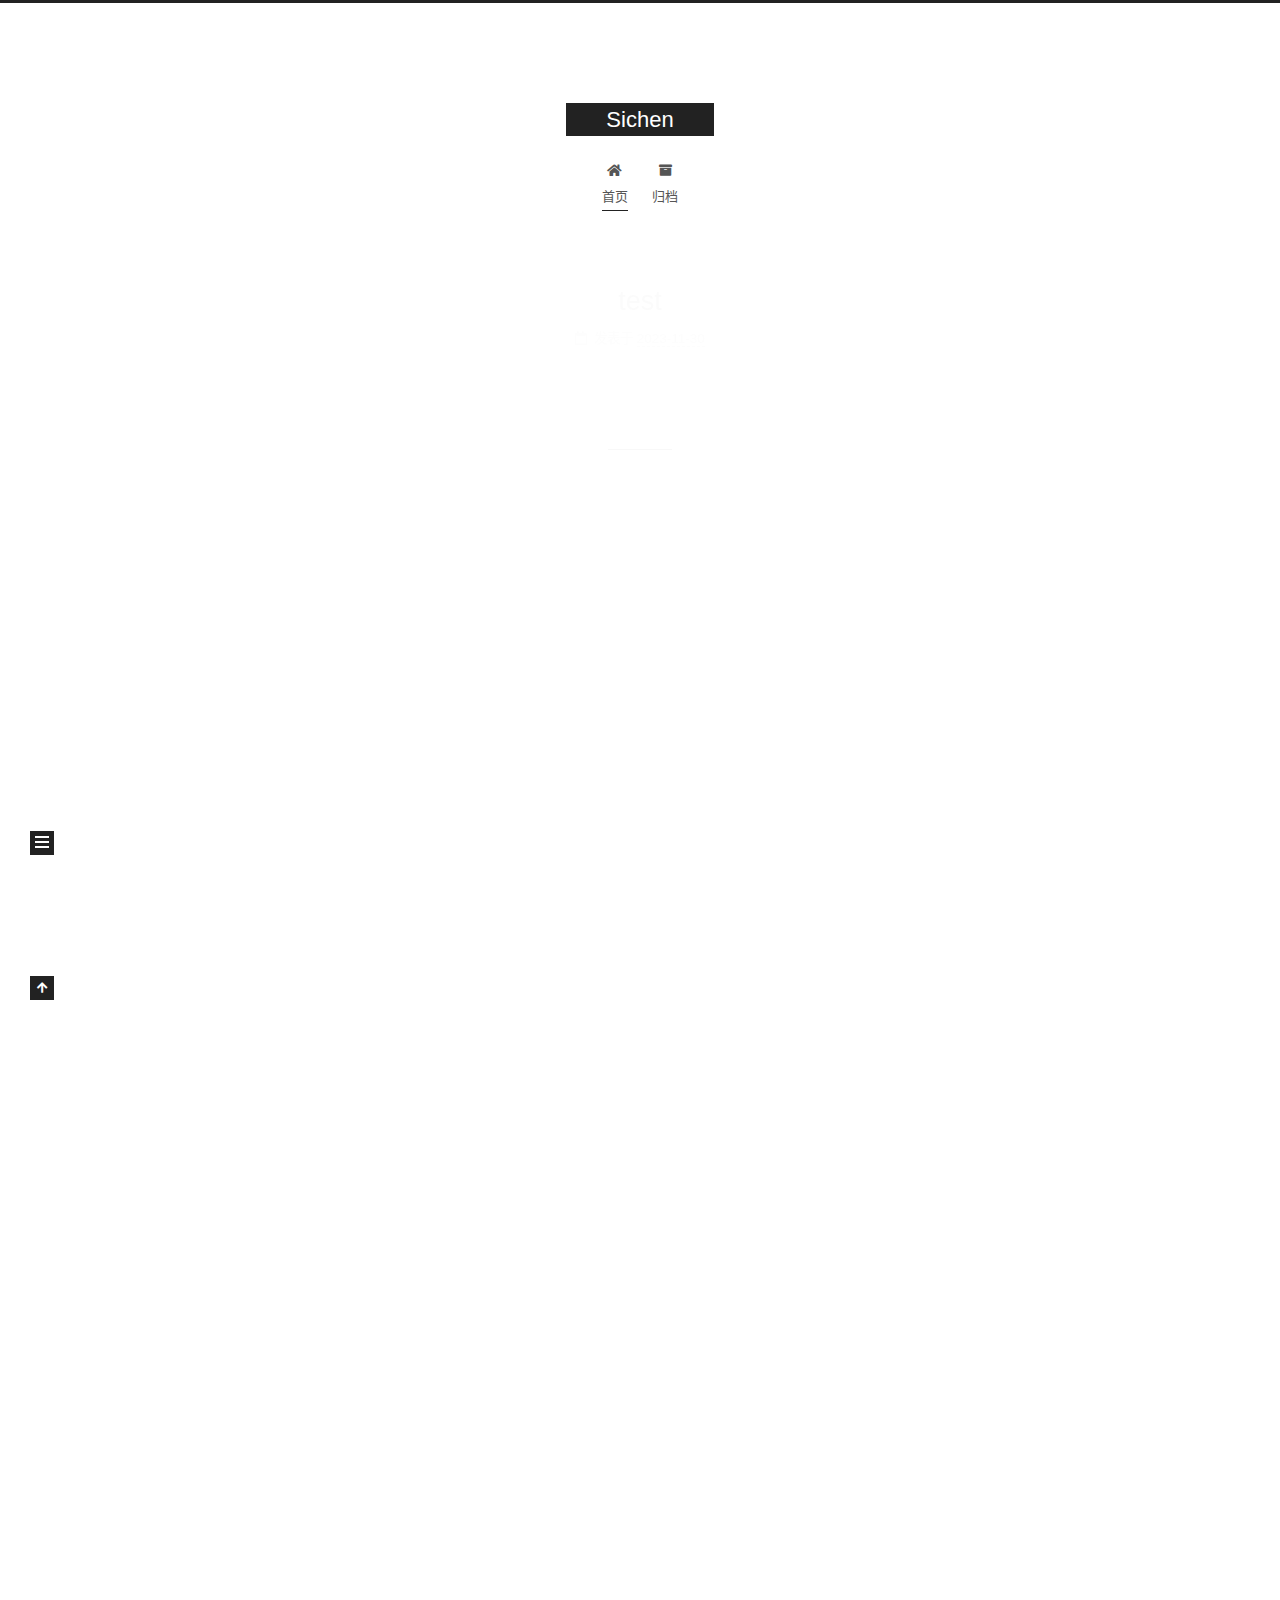
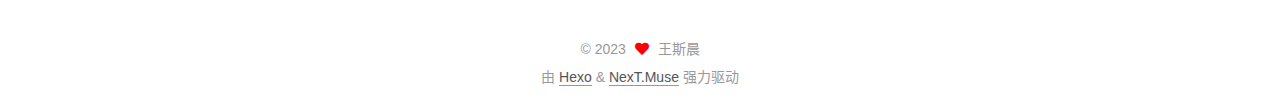
==== index.html @ 85f3ad90 "Site updated: 2023-11-30 17:30:16" ====
<!DOCTYPE html>
<html lang="zh-CN">
<head>
  <meta charset="UTF-8">
<meta name="viewport" content="width=device-width, initial-scale=1, maximum-scale=2">
<meta name="theme-color" content="#222">
<meta name="generator" content="Hexo 6.3.0">
  <link rel="apple-touch-icon" sizes="180x180" href="/images/apple-touch-icon-next.png">
  <link rel="icon" type="image/png" sizes="32x32" href="/images/favicon-32x32-next.png">
  <link rel="icon" type="image/png" sizes="16x16" href="/images/favicon-16x16-next.png">
  <link rel="mask-icon" href="/images/logo.svg" color="#222">

<link rel="stylesheet" href="/css/main.css">


<link rel="stylesheet" href="/lib/font-awesome/css/all.min.css">

<script id="hexo-configurations">
    var NexT = window.NexT || {};
    var CONFIG = {"hostname":"example.com","root":"/","scheme":"Muse","version":"7.8.0","exturl":false,"sidebar":{"position":"left","display":"post","padding":18,"offset":12,"onmobile":false},"copycode":{"enable":false,"show_result":false,"style":null},"back2top":{"enable":true,"sidebar":false,"scrollpercent":false},"bookmark":{"enable":false,"color":"#222","save":"auto"},"fancybox":false,"mediumzoom":false,"lazyload":false,"pangu":false,"comments":{"style":"tabs","active":null,"storage":true,"lazyload":false,"nav":null},"algolia":{"hits":{"per_page":10},"labels":{"input_placeholder":"Search for Posts","hits_empty":"We didn't find any results for the search: ${query}","hits_stats":"${hits} results found in ${time} ms"}},"localsearch":{"enable":false,"trigger":"auto","top_n_per_article":1,"unescape":false,"preload":false},"motion":{"enable":true,"async":false,"transition":{"post_block":"fadeIn","post_header":"slideDownIn","post_body":"slideDownIn","coll_header":"slideLeftIn","sidebar":"slideUpIn"}}};
  </script>

  <meta property="og:type" content="website">
<meta property="og:title" content="Sichen">
<meta property="og:url" content="http://example.com/index.html">
<meta property="og:site_name" content="Sichen">
<meta property="og:locale" content="zh_CN">
<meta property="article:author" content="王斯晨">
<meta name="twitter:card" content="summary">

<link rel="canonical" href="http://example.com/">


<script id="page-configurations">
  // https://hexo.io/docs/variables.html
  CONFIG.page = {
    sidebar: "",
    isHome : true,
    isPost : false,
    lang   : 'zh-CN'
  };
</script>

  <title>Sichen</title>
  






  <noscript>
  <style>
  .use-motion .brand,
  .use-motion .menu-item,
  .sidebar-inner,
  .use-motion .post-block,
  .use-motion .pagination,
  .use-motion .comments,
  .use-motion .post-header,
  .use-motion .post-body,
  .use-motion .collection-header { opacity: initial; }

  .use-motion .site-title,
  .use-motion .site-subtitle {
    opacity: initial;
    top: initial;
  }

  .use-motion .logo-line-before i { left: initial; }
  .use-motion .logo-line-after i { right: initial; }
  </style>
</noscript>

</head>

<body itemscope itemtype="http://schema.org/WebPage">
  <div class="container use-motion">
    <div class="headband"></div>

    <header class="header" itemscope itemtype="http://schema.org/WPHeader">
      <div class="header-inner"><div class="site-brand-container">
  <div class="site-nav-toggle">
    <div class="toggle" aria-label="切换导航栏">
      <span class="toggle-line toggle-line-first"></span>
      <span class="toggle-line toggle-line-middle"></span>
      <span class="toggle-line toggle-line-last"></span>
    </div>
  </div>

  <div class="site-meta">

    <a href="/" class="brand" rel="start">
      <span class="logo-line-before"><i></i></span>
      <h1 class="site-title">Sichen</h1>
      <span class="logo-line-after"><i></i></span>
    </a>
  </div>

  <div class="site-nav-right">
    <div class="toggle popup-trigger">
    </div>
  </div>
</div>




<nav class="site-nav">
  <ul id="menu" class="main-menu menu">
        <li class="menu-item menu-item-home">

    <a href="/" rel="section"><i class="fa fa-home fa-fw"></i>首页</a>

  </li>
        <li class="menu-item menu-item-archives">

    <a href="/archives/" rel="section"><i class="fa fa-archive fa-fw"></i>归档</a>

  </li>
  </ul>
</nav>




</div>
    </header>

    
  <div class="back-to-top">
    <i class="fa fa-arrow-up"></i>
    <span>0%</span>
  </div>


    <main class="main">
      <div class="main-inner">
        <div class="content-wrap">
          

          <div class="content index posts-expand">
            
      
  
  
  <article itemscope itemtype="http://schema.org/Article" class="post-block" lang="zh-CN">
    <link itemprop="mainEntityOfPage" href="http://example.com/2023/11/30/test/">

    <span hidden itemprop="author" itemscope itemtype="http://schema.org/Person">
      <meta itemprop="image" content="/images/avatar.gif">
      <meta itemprop="name" content="王斯晨">
      <meta itemprop="description" content="">
    </span>

    <span hidden itemprop="publisher" itemscope itemtype="http://schema.org/Organization">
      <meta itemprop="name" content="Sichen">
    </span>
      <header class="post-header">
        <h2 class="post-title" itemprop="name headline">
          
            <a href="/2023/11/30/test/" class="post-title-link" itemprop="url">test</a>
        </h2>

        <div class="post-meta">
            <span class="post-meta-item">
              <span class="post-meta-item-icon">
                <i class="far fa-calendar"></i>
              </span>
              <span class="post-meta-item-text">发表于</span>

              <time title="创建时间：2023-11-30 15:25:19" itemprop="dateCreated datePublished" datetime="2023-11-30T15:25:19+08:00">2023-11-30</time>
            </span>

          

        </div>
      </header>

    
    
    
    <div class="post-body" itemprop="articleBody">

      
          
      
    </div>

    
    
    
      <footer class="post-footer">
        <div class="post-eof"></div>
      </footer>
  </article>
  
  
  

      
  
  
  <article itemscope itemtype="http://schema.org/Article" class="post-block" lang="zh-CN">
    <link itemprop="mainEntityOfPage" href="http://example.com/2023/11/30/hello-world/">

    <span hidden itemprop="author" itemscope itemtype="http://schema.org/Person">
      <meta itemprop="image" content="/images/avatar.gif">
      <meta itemprop="name" content="王斯晨">
      <meta itemprop="description" content="">
    </span>

    <span hidden itemprop="publisher" itemscope itemtype="http://schema.org/Organization">
      <meta itemprop="name" content="Sichen">
    </span>
      <header class="post-header">
        <h2 class="post-title" itemprop="name headline">
          
            <a href="/2023/11/30/hello-world/" class="post-title-link" itemprop="url">Hello World</a>
        </h2>

        <div class="post-meta">
            <span class="post-meta-item">
              <span class="post-meta-item-icon">
                <i class="far fa-calendar"></i>
              </span>
              <span class="post-meta-item-text">发表于</span>

              <time title="创建时间：2023-11-30 14:07:45" itemprop="dateCreated datePublished" datetime="2023-11-30T14:07:45+08:00">2023-11-30</time>
            </span>

          

        </div>
      </header>

    
    
    
    <div class="post-body" itemprop="articleBody">

      
          <p>Welcome to <a target="_blank" rel="noopener" href="https://hexo.io/">Hexo</a>! This is your very first post. Check <a target="_blank" rel="noopener" href="https://hexo.io/docs/">documentation</a> for more info. If you get any problems when using Hexo, you can find the answer in <a target="_blank" rel="noopener" href="https://hexo.io/docs/troubleshooting.html">troubleshooting</a> or you can ask me on <a target="_blank" rel="noopener" href="https://github.com/hexojs/hexo/issues">GitHub</a>.</p>
<h2 id="Quick-Start"><a href="#Quick-Start" class="headerlink" title="Quick Start"></a>Quick Start</h2><h3 id="Create-a-new-post"><a href="#Create-a-new-post" class="headerlink" title="Create a new post"></a>Create a new post</h3><figure class="highlight bash"><table><tr><td class="gutter"><pre><span class="line">1</span><br></pre></td><td class="code"><pre><span class="line">$ hexo new <span class="string">&quot;My New Post&quot;</span></span><br></pre></td></tr></table></figure>

<p>More info: <a target="_blank" rel="noopener" href="https://hexo.io/docs/writing.html">Writing</a></p>
<h3 id="Run-server"><a href="#Run-server" class="headerlink" title="Run server"></a>Run server</h3><figure class="highlight bash"><table><tr><td class="gutter"><pre><span class="line">1</span><br></pre></td><td class="code"><pre><span class="line">$ hexo server</span><br></pre></td></tr></table></figure>

<p>More info: <a target="_blank" rel="noopener" href="https://hexo.io/docs/server.html">Server</a></p>
<h3 id="Generate-static-files"><a href="#Generate-static-files" class="headerlink" title="Generate static files"></a>Generate static files</h3><figure class="highlight bash"><table><tr><td class="gutter"><pre><span class="line">1</span><br></pre></td><td class="code"><pre><span class="line">$ hexo generate</span><br></pre></td></tr></table></figure>

<p>More info: <a target="_blank" rel="noopener" href="https://hexo.io/docs/generating.html">Generating</a></p>
<h3 id="Deploy-to-remote-sites"><a href="#Deploy-to-remote-sites" class="headerlink" title="Deploy to remote sites"></a>Deploy to remote sites</h3><figure class="highlight bash"><table><tr><td class="gutter"><pre><span class="line">1</span><br></pre></td><td class="code"><pre><span class="line">$ hexo deploy</span><br></pre></td></tr></table></figure>

<p>More info: <a target="_blank" rel="noopener" href="https://hexo.io/docs/one-command-deployment.html">Deployment</a></p>

      
    </div>

    
    
    
      <footer class="post-footer">
        <div class="post-eof"></div>
      </footer>
  </article>
  
  
  


  



          </div>
          

<script>
  window.addEventListener('tabs:register', () => {
    let { activeClass } = CONFIG.comments;
    if (CONFIG.comments.storage) {
      activeClass = localStorage.getItem('comments_active') || activeClass;
    }
    if (activeClass) {
      let activeTab = document.querySelector(`a[href="#comment-${activeClass}"]`);
      if (activeTab) {
        activeTab.click();
      }
    }
  });
  if (CONFIG.comments.storage) {
    window.addEventListener('tabs:click', event => {
      if (!event.target.matches('.tabs-comment .tab-content .tab-pane')) return;
      let commentClass = event.target.classList[1];
      localStorage.setItem('comments_active', commentClass);
    });
  }
</script>

        </div>
          
  
  <div class="toggle sidebar-toggle">
    <span class="toggle-line toggle-line-first"></span>
    <span class="toggle-line toggle-line-middle"></span>
    <span class="toggle-line toggle-line-last"></span>
  </div>

  <aside class="sidebar">
    <div class="sidebar-inner">

      <ul class="sidebar-nav motion-element">
        <li class="sidebar-nav-toc">
          文章目录
        </li>
        <li class="sidebar-nav-overview">
          站点概览
        </li>
      </ul>

      <!--noindex-->
      <div class="post-toc-wrap sidebar-panel">
      </div>
      <!--/noindex-->

      <div class="site-overview-wrap sidebar-panel">
        <div class="site-author motion-element" itemprop="author" itemscope itemtype="http://schema.org/Person">
  <p class="site-author-name" itemprop="name">王斯晨</p>
  <div class="site-description" itemprop="description"></div>
</div>
<div class="site-state-wrap motion-element">
  <nav class="site-state">
      <div class="site-state-item site-state-posts">
          <a href="/archives/">
        
          <span class="site-state-item-count">2</span>
          <span class="site-state-item-name">日志</span>
        </a>
      </div>
  </nav>
</div>



      </div>

    </div>
  </aside>
  <div id="sidebar-dimmer"></div>


      </div>
    </main>

    <footer class="footer">
      <div class="footer-inner">
        

        

<div class="copyright">
  
  &copy; 
  <span itemprop="copyrightYear">2023</span>
  <span class="with-love">
    <i class="fa fa-heart"></i>
  </span>
  <span class="author" itemprop="copyrightHolder">王斯晨</span>
</div>
  <div class="powered-by">由 <a href="https://hexo.io/" class="theme-link" rel="noopener" target="_blank">Hexo</a> & <a href="https://muse.theme-next.org/" class="theme-link" rel="noopener" target="_blank">NexT.Muse</a> 强力驱动
  </div>

        








      </div>
    </footer>
  </div>

  
  <script src="/lib/anime.min.js"></script>
  <script src="/lib/velocity/velocity.min.js"></script>
  <script src="/lib/velocity/velocity.ui.min.js"></script>

<script src="/js/utils.js"></script>

<script src="/js/motion.js"></script>


<script src="/js/schemes/muse.js"></script>


<script src="/js/next-boot.js"></script>




  















  

  

</body>
</html>
---- css/main.css ----
:root {
  --body-bg-color: #fff;
  --content-bg-color: #fff;
  --card-bg-color: #f5f5f5;
  --text-color: #555;
  --blockquote-color: #666;
  --link-color: #555;
  --link-hover-color: #222;
  --brand-color: #fff;
  --brand-hover-color: #fff;
  --table-row-odd-bg-color: #f9f9f9;
  --table-row-hover-bg-color: #f5f5f5;
  --menu-item-bg-color: #f5f5f5;
  --btn-default-bg: #222;
  --btn-default-color: #fff;
  --btn-default-border-color: #222;
  --btn-default-hover-bg: #fff;
  --btn-default-hover-color: #222;
  --btn-default-hover-border-color: #222;
}
html {
  line-height: 1.15; /* 1 */
  -webkit-text-size-adjust: 100%; /* 2 */
}
body {
  margin: 0;
}
main {
  display: block;
}
h1 {
  font-size: 2em;
  margin: 0.67em 0;
}
hr {
  box-sizing: content-box; /* 1 */
  height: 0; /* 1 */
  overflow: visible; /* 2 */
}
pre {
  font-family: monospace, monospace; /* 1 */
  font-size: 1em; /* 2 */
}
a {
  background: transparent;
}
abbr[title] {
  border-bottom: none; /* 1 */
  text-decoration: underline; /* 2 */
  text-decoration: underline dotted; /* 2 */
}
b,
strong {
  font-weight: bolder;
}
code,
kbd,
samp {
  font-family: monospace, monospace; /* 1 */
  font-size: 1em; /* 2 */
}
small {
  font-size: 80%;
}
sub,
sup {
  font-size: 75%;
  line-height: 0;
  position: relative;
  vertical-align: baseline;
}
sub {
  bottom: -0.25em;
}
sup {
  top: -0.5em;
}
img {
  border-style: none;
}
button,
input,
optgroup,
select,
textarea {
  font-family: inherit; /* 1 */
  font-size: 100%; /* 1 */
  line-height: 1.15; /* 1 */
  margin: 0; /* 2 */
}
button,
input {
/* 1 */
  overflow: visible;
}
button,
select {
/* 1 */
  text-transform: none;
}
button,
[type='button'],
[type='reset'],
[type='submit'] {
  -webkit-appearance: button;
}
button::-moz-focus-inner,
[type='button']::-moz-focus-inner,
[type='reset']::-moz-focus-inner,
[type='submit']::-moz-focus-inner {
  border-style: none;
  padding: 0;
}
button:-moz-focusring,
[type='button']:-moz-focusring,
[type='reset']:-moz-focusring,
[type='submit']:-moz-focusring {
  outline: 1px dotted ButtonText;
}
fieldset {
  padding: 0.35em 0.75em 0.625em;
}
legend {
  box-sizing: border-box; /* 1 */
  color: inherit; /* 2 */
  display: table; /* 1 */
  max-width: 100%; /* 1 */
  padding: 0; /* 3 */
  white-space: normal; /* 1 */
}
progress {
  vertical-align: baseline;
}
textarea {
  overflow: auto;
}
[type='checkbox'],
[type='radio'] {
  box-sizing: border-box; /* 1 */
  padding: 0; /* 2 */
}
[type='number']::-webkit-inner-spin-button,
[type='number']::-webkit-outer-spin-button {
  height: auto;
}
[type='search'] {
  outline-offset: -2px; /* 2 */
  -webkit-appearance: textfield; /* 1 */
}
[type='search']::-webkit-search-decoration {
  -webkit-appearance: none;
}
::-webkit-file-upload-button {
  font: inherit; /* 2 */
  -webkit-appearance: button; /* 1 */
}
details {
  display: block;
}
summary {
  display: list-item;
}
template {
  display: none;
}
[hidden] {
  display: none;
}
::selection {
  background: #262a30;
  color: #eee;
}
html,
body {
  height: 100%;
}
body {
  background: var(--body-bg-color);
  color: var(--text-color);
  font-family: 'Lato', "PingFang SC", "Microsoft YaHei", sans-serif;
  font-size: 1em;
  line-height: 2;
}
@media (max-width: 991px) {
  body {
    padding-left: 0 !important;
    padding-right: 0 !important;
  }
}
h1,
h2,
h3,
h4,
h5,
h6 {
  font-family: 'Lato', "PingFang SC", "Microsoft YaHei", sans-serif;
  font-weight: bold;
  line-height: 1.5;
  margin: 20px 0 15px;
}
h1 {
  font-size: 1.5em;
}
h2 {
  font-size: 1.375em;
}
h3 {
  font-size: 1.25em;
}
h4 {
  font-size: 1.125em;
}
h5 {
  font-size: 1em;
}
h6 {
  font-size: 0.875em;
}
p {
  margin: 0 0 20px 0;
}
a,
span.exturl {
  border-bottom: 1px solid #999;
  color: var(--link-color);
  outline: 0;
  text-decoration: none;
  overflow-wrap: break-word;
  word-wrap: break-word;
  cursor: pointer;
}
a:hover,
span.exturl:hover {
  border-bottom-color: var(--link-hover-color);
  color: var(--link-hover-color);
}
iframe,
img,
video {
  display: block;
  margin-left: auto;
  margin-right: auto;
  max-width: 100%;
}
hr {
  background-image: repeating-linear-gradient(-45deg, #ddd, #ddd 4px, transparent 4px, transparent 8px);
  border: 0;
  height: 3px;
  margin: 40px 0;
}
blockquote {
  border-left: 4px solid #ddd;
  color: var(--blockquote-color);
  margin: 0;
  padding: 0 15px;
}
blockquote cite::before {
  content: '-';
  padding: 0 5px;
}
dt {
  font-weight: bold;
}
dd {
  margin: 0;
  padding: 0;
}
kbd {
  background-color: #f5f5f5;
  background-image: linear-gradient(#eee, #fff, #eee);
  border: 1px solid #ccc;
  border-radius: 0.2em;
  box-shadow: 0.1em 0.1em 0.2em rgba(0,0,0,0.1);
  color: #555;
  font-family: inherit;
  padding: 0.1em 0.3em;
  white-space: nowrap;
}
.table-container {
  overflow: auto;
}
table {
  border-collapse: collapse;
  border-spacing: 0;
  font-size: 0.875em;
  margin: 0 0 20px 0;
  width: 100%;
}
tbody tr:nth-of-type(odd) {
  background: var(--table-row-odd-bg-color);
}
tbody tr:hover {
  background: var(--table-row-hover-bg-color);
}
caption,
th,
td {
  font-weight: normal;
  padding: 8px;
  vertical-align: middle;
}
th,
td {
  border: 1px solid #ddd;
  border-bottom: 3px solid #ddd;
}
th {
  font-weight: 700;
  padding-bottom: 10px;
}
td {
  border-bottom-width: 1px;
}
.btn {
  background: var(--btn-default-bg);
  border: 2px solid var(--btn-default-border-color);
  border-radius: 0;
  color: var(--btn-default-color);
  display: inline-block;
  font-size: 0.875em;
  line-height: 2;
  padding: 0 20px;
  text-decoration: none;
  transition-property: background-color;
  transition-delay: 0s;
  transition-duration: 0.2s;
  transition-timing-function: ease-in-out;
}
.btn:hover {
  background: var(--btn-default-hover-bg);
  border-color: var(--btn-default-hover-border-color);
  color: var(--btn-default-hover-color);
}
.btn + .btn {
  margin: 0 0 8px 8px;
}
.btn .fa-fw {
  text-align: left;
  width: 1.285714285714286em;
}
.toggle {
  line-height: 0;
}
.toggle .toggle-line {
  background: #fff;
  display: inline-block;
  height: 2px;
  left: 0;
  position: relative;
  top: 0;
  transition: all 0.4s;
  vertical-align: top;
  width: 100%;
}
.toggle .toggle-line:not(:first-child) {
  margin-top: 3px;
}
.toggle.toggle-arrow .toggle-line-first {
  left: 50%;
  top: 2px;
  transform: rotate(45deg);
  width: 50%;
}
.toggle.toggle-arrow .toggle-line-middle {
  left: 2px;
  width: 90%;
}
.toggle.toggle-arrow .toggle-line-last {
  left: 50%;
  top: -2px;
  transform: rotate(-45deg);
  width: 50%;
}
.toggle.toggle-close .toggle-line-first {
  transform: rotate(-45deg);
  top: 5px;
}
.toggle.toggle-close .toggle-line-middle {
  opacity: 0;
}
.toggle.toggle-close .toggle-line-last {
  transform: rotate(45deg);
  top: -5px;
}
.highlight,
pre {
  background: #f7f7f7;
  color: #4d4d4c;
  line-height: 1.6;
  margin: 0 auto 20px;
}
pre,
code {
  font-family: consolas, Menlo, monospace, "PingFang SC", "Microsoft YaHei";
}
code {
  background: #eee;
  border-radius: 3px;
  color: #555;
  padding: 2px 4px;
  overflow-wrap: break-word;
  word-wrap: break-word;
}
.highlight *::selection {
  background: #d6d6d6;
}
.highlight pre {
  border: 0;
  margin: 0;
  padding: 10px 0;
}
.highlight table {
  border: 0;
  margin: 0;
  width: auto;
}
.highlight td {
  border: 0;
  padding: 0;
}
.highlight figcaption {
  background: #eff2f3;
  color: #4d4d4c;
  display: flex;
  font-size: 0.875em;
  justify-content: space-between;
  line-height: 1.2;
  padding: 0.5em;
}
.highlight figcaption a {
  color: #4d4d4c;
}
.highlight figcaption a:hover {
  border-bottom-color: #4d4d4c;
}
.highlight .gutter {
  -moz-user-select: none;
  -ms-user-select: none;
  -webkit-user-select: none;
  user-select: none;
}
.highlight .gutter pre {
  background: #eff2f3;
  color: #869194;
  padding-left: 10px;
  padding-right: 10px;
  text-align: right;
}
.highlight .code pre {
  background: #f7f7f7;
  padding-left: 10px;
  width: 100%;
}
.gist table {
  width: auto;
}
.gist table td {
  border: 0;
}
pre {
  overflow: auto;
  padding: 10px;
}
pre code {
  background: none;
  color: #4d4d4c;
  font-size: 0.875em;
  padding: 0;
  text-shadow: none;
}
pre .deletion {
  background: #fdd;
}
pre .addition {
  background: #dfd;
}
pre .meta {
  color: #eab700;
  -moz-user-select: none;
  -ms-user-select: none;
  -webkit-user-select: none;
  user-select: none;
}
pre .comment {
  color: #8e908c;
}
pre .variable,
pre .attribute,
pre .tag,
pre .name,
pre .regexp,
pre .ruby .constant,
pre .xml .tag .title,
pre .xml .pi,
pre .xml .doctype,
pre .html .doctype,
pre .css .id,
pre .css .class,
pre .css .pseudo {
  color: #c82829;
}
pre .number,
pre .preprocessor,
pre .built_in,
pre .builtin-name,
pre .literal,
pre .params,
pre .constant,
pre .command {
  color: #f5871f;
}
pre .ruby .class .title,
pre .css .rules .attribute,
pre .string,
pre .symbol,
pre .value,
pre .inheritance,
pre .header,
pre .ruby .symbol,
pre .xml .cdata,
pre .special,
pre .formula {
  color: #718c00;
}
pre .title,
pre .css .hexcolor {
  color: #3e999f;
}
pre .function,
pre .python .decorator,
pre .python .title,
pre .ruby .function .title,
pre .ruby .title .keyword,
pre .perl .sub,
pre .javascript .title,
pre .coffeescript .title {
  color: #4271ae;
}
pre .keyword,
pre .javascript .function {
  color: #8959a8;
}
.blockquote-center {
  border-left: none;
  margin: 40px 0;
  padding: 0;
  position: relative;
  text-align: center;
}
.blockquote-center .fa {
  display: block;
  opacity: 0.6;
  position: absolute;
  width: 100%;
}
.blockquote-center .fa-quote-left {
  border-top: 1px solid #ccc;
  text-align: left;
  top: -20px;
}
.blockquote-center .fa-quote-right {
  border-bottom: 1px solid #ccc;
  text-align: right;
  bottom: -20px;
}
.blockquote-center p,
.blockquote-center div {
  text-align: center;
}
.post-body .group-picture img {
  margin: 0 auto;
  padding: 0 3px;
}
.group-picture-row {
  margin-bottom: 6px;
  overflow: hidden;
}
.group-picture-column {
  float: left;
  margin-bottom: 10px;
}
.post-body .label {
  color: #555;
  display: inline;
  padding: 0 2px;
}
.post-body .label.default {
  background: #f0f0f0;
}
.post-body .label.primary {
  background: #efe6f7;
}
.post-body .label.info {
  background: #e5f2f8;
}
.post-body .label.success {
  background: #e7f4e9;
}
.post-body .label.warning {
  background: #fcf6e1;
}
.post-body .label.danger {
  background: #fae8eb;
}
.post-body .tabs {
  margin-bottom: 20px;
}
.post-body .tabs,
.tabs-comment {
  display: block;
  padding-top: 10px;
  position: relative;
}
.post-body .tabs ul.nav-tabs,
.tabs-comment ul.nav-tabs {
  display: flex;
  flex-wrap: wrap;
  margin: 0;
  margin-bottom: -1px;
  padding: 0;
}
@media (max-width: 413px) {
  .post-body .tabs ul.nav-tabs,
  .tabs-comment ul.nav-tabs {
    display: block;
    margin-bottom: 5px;
  }
}
.post-body .tabs ul.nav-tabs li.tab,
.tabs-comment ul.nav-tabs li.tab {
  border-bottom: 1px solid #ddd;
  border-left: 1px solid transparent;
  border-right: 1px solid transparent;
  border-top: 3px solid transparent;
  flex-grow: 1;
  list-style-type: none;
  border-radius: 0 0 0 0;
}
@media (max-width: 413px) {
  .post-body .tabs ul.nav-tabs li.tab,
  .tabs-comment ul.nav-tabs li.tab {
    border-bottom: 1px solid transparent;
    border-left: 3px solid transparent;
    border-right: 1px solid transparent;
    border-top: 1px solid transparent;
  }
}
@media (max-width: 413px) {
  .post-body .tabs ul.nav-tabs li.tab,
  .tabs-comment ul.nav-tabs li.tab {
    border-radius: 0;
  }
}
.post-body .tabs ul.nav-tabs li.tab a,
.tabs-comment ul.nav-tabs li.tab a {
  border-bottom: initial;
  display: block;
  line-height: 1.8;
  outline: 0;
  padding: 0.25em 0.75em;
  text-align: center;
  transition-delay: 0s;
  transition-duration: 0.2s;
  transition-timing-function: ease-out;
}
.post-body .tabs ul.nav-tabs li.tab a i,
.tabs-comment ul.nav-tabs li.tab a i {
  width: 1.285714285714286em;
}
.post-body .tabs ul.nav-tabs li.tab.active,
.tabs-comment ul.nav-tabs li.tab.active {
  border-bottom: 1px solid transparent;
  border-left: 1px solid #ddd;
  border-right: 1px solid #ddd;
  border-top: 3px solid #fc6423;
}
@media (max-width: 413px) {
  .post-body .tabs ul.nav-tabs li.tab.active,
  .tabs-comment ul.nav-tabs li.tab.active {
    border-bottom: 1px solid #ddd;
    border-left: 3px solid #fc6423;
    border-right: 1px solid #ddd;
    border-top: 1px solid #ddd;
  }
}
.post-body .tabs ul.nav-tabs li.tab.active a,
.tabs-comment ul.nav-tabs li.tab.active a {
  color: var(--link-color);
  cursor: default;
}
.post-body .tabs .tab-content .tab-pane,
.tabs-comment .tab-content .tab-pane {
  border: 1px solid #ddd;
  border-top: 0;
  padding: 20px 20px 0 20px;
  border-radius: 0;
}
.post-body .tabs .tab-content .tab-pane:not(.active),
.tabs-comment .tab-content .tab-pane:not(.active) {
  display: none;
}
.post-body .tabs .tab-content .tab-pane.active,
.tabs-comment .tab-content .tab-pane.active {
  display: block;
}
.post-body .tabs .tab-content .tab-pane.active:nth-of-type(1),
.tabs-comment .tab-content .tab-pane.active:nth-of-type(1) {
  border-radius: 0 0 0 0;
}
@media (max-width: 413px) {
  .post-body .tabs .tab-content .tab-pane.active:nth-of-type(1),
  .tabs-comment .tab-content .tab-pane.active:nth-of-type(1) {
    border-radius: 0;
  }
}
.post-body .note {
  border-radius: 3px;
  margin-bottom: 20px;
  padding: 1em;
  position: relative;
  border: 1px solid #eee;
  border-left-width: 5px;
}
.post-body .note h2,
.post-body .note h3,
.post-body .note h4,
.post-body .note h5,
.post-body .note h6 {
  margin-top: 0;
  border-bottom: initial;
  margin-bottom: 0;
  padding-top: 0;
}
.post-body .note p:first-child,
.post-body .note ul:first-child,
.post-body .note ol:first-child,
.post-body .note table:first-child,
.post-body .note pre:first-child,
.post-body .note blockquote:first-child,
.post-body .note img:first-child {
  margin-top: 0;
}
.post-body .note p:last-child,
.post-body .note ul:last-child,
.post-body .note ol:last-child,
.post-body .note table:last-child,
.post-body .note pre:last-child,
.post-body .note blockquote:last-child,
.post-body .note img:last-child {
  margin-bottom: 0;
}
.post-body .note.default {
  border-left-color: #777;
}
.post-body .note.default h2,
.post-body .note.default h3,
.post-body .note.default h4,
.post-body .note.default h5,
.post-body .note.default h6 {
  color: #777;
}
.post-body .note.primary {
  border-left-color: #6f42c1;
}
.post-body .note.primary h2,
.post-body .note.primary h3,
.post-body .note.primary h4,
.post-body .note.primary h5,
.post-body .note.primary h6 {
  color: #6f42c1;
}
.post-body .note.info {
  border-left-color: #428bca;
}
.post-body .note.info h2,
.post-body .note.info h3,
.post-body .note.info h4,
.post-body .note.info h5,
.post-body .note.info h6 {
  color: #428bca;
}
.post-body .note.success {
  border-left-color: #5cb85c;
}
.post-body .note.success h2,
.post-body .note.success h3,
.post-body .note.success h4,
.post-body .note.success h5,
.post-body .note.success h6 {
  color: #5cb85c;
}
.post-body .note.warning {
  border-left-color: #f0ad4e;
}
.post-body .note.warning h2,
.post-body .note.warning h3,
.post-body .note.warning h4,
.post-body .note.warning h5,
.post-body .note.warning h6 {
  color: #f0ad4e;
}
.post-body .note.danger {
  border-left-color: #d9534f;
}
.post-body .note.danger h2,
.post-body .note.danger h3,
.post-body .note.danger h4,
.post-body .note.danger h5,
.post-body .note.danger h6 {
  color: #d9534f;
}
.pagination .prev,
.pagination .next,
.pagination .page-number,
.pagination .space {
  display: inline-block;
  margin: 0 10px;
  padding: 0 11px;
  position: relative;
  top: -1px;
}
@media (max-width: 767px) {
  .pagination .prev,
  .pagination .next,
  .pagination .page-number,
  .pagination .space {
    margin: 0 5px;
  }
}
.pagination {
  border-top: 1px solid #eee;
  margin: 120px 0 0;
  text-align: center;
}
.pagination .prev,
.pagination .next,
.pagination .page-number {
  border-bottom: 0;
  border-top: 1px solid #eee;
  transition-property: border-color;
  transition-delay: 0s;
  transition-duration: 0.2s;
  transition-timing-function: ease-in-out;
}
.pagination .prev:hover,
.pagination .next:hover,
.pagination .page-number:hover {
  border-top-color: #222;
}
.pagination .space {
  margin: 0;
  padding: 0;
}
.pagination .prev {
  margin-left: 0;
}
.pagination .next {
  margin-right: 0;
}
.pagination .page-number.current {
  background: #ccc;
  border-top-color: #ccc;
  color: #fff;
}
@media (max-width: 767px) {
  .pagination {
    border-top: none;
  }
  .pagination .prev,
  .pagination .next,
  .pagination .page-number {
    border-bottom: 1px solid #eee;
    border-top: 0;
    margin-bottom: 10px;
    padding: 0 10px;
  }
  .pagination .prev:hover,
  .pagination .next:hover,
  .pagination .page-number:hover {
    border-bottom-color: #222;
  }
}
.comments {
  margin-top: 60px;
  overflow: hidden;
}
.comment-button-group {
  display: flex;
  flex-wrap: wrap-reverse;
  justify-content: center;
  margin: 1em 0;
}
.comment-button-group .comment-button {
  margin: 0.1em 0.2em;
}
.comment-button-group .comment-button.active {
  background: var(--btn-default-hover-bg);
  border-color: var(--btn-default-hover-border-color);
  color: var(--btn-default-hover-color);
}
.comment-position {
  display: none;
}
.comment-position.active {
  display: block;
}
.tabs-comment {
  background: var(--content-bg-color);
  margin-top: 4em;
  padding-top: 0;
}
.tabs-comment .comments {
  border: 0;
  box-shadow: none;
  margin-top: 0;
  padding-top: 0;
}
.container {
  min-height: 100%;
  position: relative;
}
.main-inner {
  margin: 0 auto;
  width: 700px;
}
@media (min-width: 1200px) {
  .main-inner {
    width: 800px;
  }
}
@media (min-width: 1600px) {
  .main-inner {
    width: 900px;
  }
}
@media (max-width: 767px) {
  .content-wrap {
    padding: 0 20px;
  }
}
.header {
  background: transparent;
}
.header-inner {
  margin: 0 auto;
  width: 700px;
}
@media (min-width: 1200px) {
  .header-inner {
    width: 800px;
  }
}
@media (min-width: 1600px) {
  .header-inner {
    width: 900px;
  }
}
.site-brand-container {
  display: flex;
  flex-shrink: 0;
  padding: 0 10px;
}
.headband {
  background: #222;
  height: 3px;
}
.site-meta {
  flex-grow: 1;
  text-align: center;
}
@media (max-width: 767px) {
  .site-meta {
    text-align: center;
  }
}
.brand {
  border-bottom: none;
  color: var(--brand-color);
  display: inline-block;
  line-height: 1.375em;
  padding: 0 40px;
  position: relative;
}
.brand:hover {
  color: var(--brand-hover-color);
}
.site-title {
  font-family: 'Lato', "PingFang SC", "Microsoft YaHei", sans-serif;
  font-size: 1.375em;
  font-weight: normal;
  margin: 0;
}
.site-subtitle {
  color: #999;
  font-size: 0.8125em;
  margin: 10px 0;
}
.use-motion .brand {
  opacity: 0;
}
.use-motion .site-title,
.use-motion .site-subtitle,
.use-motion .custom-logo-image {
  opacity: 0;
  position: relative;
  top: -10px;
}
.site-nav-toggle,
.site-nav-right {
  display: none;
}
@media (max-width: 767px) {
  .site-nav-toggle,
  .site-nav-right {
    display: flex;
    flex-direction: column;
    justify-content: center;
  }
}
.site-nav-toggle .toggle,
.site-nav-right .toggle {
  color: var(--text-color);
  padding: 10px;
  width: 22px;
}
.site-nav-toggle .toggle .toggle-line,
.site-nav-right .toggle .toggle-line {
  background: var(--text-color);
  border-radius: 1px;
}
.site-nav {
  display: block;
}
@media (max-width: 767px) {
  .site-nav {
    clear: both;
    display: none;
  }
}
.site-nav.site-nav-on {
  display: block;
}
.menu {
  margin-top: 20px;
  padding-left: 0;
  text-align: center;
}
.menu-item {
  display: inline-block;
  list-style: none;
  margin: 0 10px;
}
@media (max-width: 767px) {
  .menu-item {
    display: block;
    margin-top: 10px;
  }
  .menu-item.menu-item-search {
    display: none;
  }
}
.menu-item a,
.menu-item span.exturl {
  border-bottom: 0;
  display: block;
  font-size: 0.8125em;
  transition-property: border-color;
  transition-delay: 0s;
  transition-duration: 0.2s;
  transition-timing-function: ease-in-out;
}
@media (hover: none) {
  .menu-item a:hover,
  .menu-item span.exturl:hover {
    border-bottom-color: transparent !important;
  }
}
.menu-item .fa,
.menu-item .fab,
.menu-item .far,
.menu-item .fas {
  margin-right: 8px;
}
.menu-item .badge {
  display: inline-block;
  font-weight: bold;
  line-height: 1;
  margin-left: 0.35em;
  margin-top: 0.35em;
  text-align: center;
  white-space: nowrap;
}
@media (max-width: 767px) {
  .menu-item .badge {
    float: right;
    margin-left: 0;
  }
}
.menu-item-active a,
.menu .menu-item a:hover,
.menu .menu-item span.exturl:hover {
  background: var(--menu-item-bg-color);
}
.use-motion .menu-item {
  opacity: 0;
}
.sidebar {
  background: #222;
  bottom: 0;
  box-shadow: inset 0 2px 6px #000;
  position: fixed;
  top: 0;
}
@media (max-width: 991px) {
  .sidebar {
    display: none;
  }
}
.sidebar-inner {
  color: #999;
  padding: 18px 10px;
  text-align: center;
}
.cc-license {
  margin-top: 10px;
  text-align: center;
}
.cc-license .cc-opacity {
  border-bottom: none;
  opacity: 0.7;
}
.cc-license .cc-opacity:hover {
  opacity: 0.9;
}
.cc-license img {
  display: inline-block;
}
.site-author-image {
  border: 2px solid #333;
  display: block;
  margin: 0 auto;
  max-width: 96px;
  padding: 2px;
}
.site-author-name {
  color: #f5f5f5;
  font-weight: normal;
  margin: 5px 0 0;
  text-align: center;
}
.site-description {
  color: #999;
  font-size: 1em;
  margin-top: 5px;
  text-align: center;
}
.links-of-author {
  margin-top: 15px;
}
.links-of-author a,
.links-of-author span.exturl {
  border-bottom-color: #555;
  display: inline-block;
  font-size: 0.8125em;
  margin-bottom: 10px;
  margin-right: 10px;
  vertical-align: middle;
}
.links-of-author a::before,
.links-of-author span.exturl::before {
  background: #a76a90;
  border-radius: 50%;
  content: ' ';
  display: inline-block;
  height: 4px;
  margin-right: 3px;
  vertical-align: middle;
  width: 4px;
}
.sidebar-button {
  margin-top: 15px;
}
.sidebar-button a {
  border: 1px solid #fc6423;
  border-radius: 4px;
  color: #fc6423;
  display: inline-block;
  padding: 0 15px;
}
.sidebar-button a .fa,
.sidebar-button a .fab,
.sidebar-button a .far,
.sidebar-button a .fas {
  margin-right: 5px;
}
.sidebar-button a:hover {
  background: #fc6423;
  border: 1px solid #fc6423;
  color: #fff;
}
.sidebar-button a:hover .fa,
.sidebar-button a:hover .fab,
.sidebar-button a:hover .far,
.sidebar-button a:hover .fas {
  color: #fff;
}
.links-of-blogroll {
  font-size: 0.8125em;
  margin-top: 10px;
}
.links-of-blogroll-title {
  font-size: 0.875em;
  font-weight: 600;
  margin-top: 0;
}
.links-of-blogroll-list {
  list-style: none;
  margin: 0;
  padding: 0;
}
#sidebar-dimmer {
  display: none;
}
@media (max-width: 767px) {
  #sidebar-dimmer {
    background: #000;
    display: block;
    height: 100%;
    left: 100%;
    opacity: 0;
    position: fixed;
    top: 0;
    width: 100%;
    z-index: 1100;
  }
  .sidebar-active + #sidebar-dimmer {
    opacity: 0.7;
    transform: translateX(-100%);
    transition: opacity 0.5s;
  }
}
.sidebar-nav {
  margin: 0;
  padding-bottom: 20px;
  padding-left: 0;
}
.sidebar-nav li {
  border-bottom: 1px solid transparent;
  color: #666;
  cursor: pointer;
  display: inline-block;
  font-size: 0.875em;
}
.sidebar-nav li.sidebar-nav-overview {
  margin-left: 10px;
}
.sidebar-nav li:hover {
  color: #f5f5f5;
}
.sidebar-nav .sidebar-nav-active {
  border-bottom-color: #87daff;
  color: #87daff;
}
.sidebar-nav .sidebar-nav-active:hover {
  color: #87daff;
}
.sidebar-panel {
  display: none;
  overflow-x: hidden;
  overflow-y: auto;
}
.sidebar-panel-active {
  display: block;
}
.sidebar-toggle {
  background: #222;
  bottom: 45px;
  cursor: pointer;
  height: 14px;
  left: 30px;
  padding: 5px;
  position: fixed;
  width: 14px;
  z-index: 1300;
}
@media (max-width: 991px) {
  .sidebar-toggle {
    left: 20px;
    opacity: 0.8;
    display: none;
  }
}
.sidebar-toggle:hover .toggle-line {
  background: #87daff;
}
.post-toc {
  font-size: 0.875em;
}
.post-toc ol {
  list-style: none;
  margin: 0;
  padding: 0 2px 5px 10px;
  text-align: left;
}
.post-toc ol > ol {
  padding-left: 0;
}
.post-toc ol a {
  transition-property: all;
  transition-delay: 0s;
  transition-duration: 0.2s;
  transition-timing-function: ease-in-out;
}
.post-toc .nav-item {
  line-height: 1.8;
  overflow: hidden;
  text-overflow: ellipsis;
  white-space: nowrap;
}
.post-toc .nav .nav-child {
  display: none;
}
.post-toc .nav .active > .nav-child {
  display: block;
}
.post-toc .nav .active-current > .nav-child {
  display: block;
}
.post-toc .nav .active-current > .nav-child > .nav-item {
  display: block;
}
.post-toc .nav .active > a {
  border-bottom-color: #87daff;
  color: #87daff;
}
.post-toc .nav .active-current > a {
  color: #87daff;
}
.post-toc .nav .active-current > a:hover {
  color: #87daff;
}
.site-state {
  display: flex;
  justify-content: center;
  line-height: 1.4;
  margin-top: 10px;
  overflow: hidden;
  text-align: center;
  white-space: nowrap;
}
.site-state-item {
  padding: 0 15px;
}
.site-state-item:not(:first-child) {
  border-left: 1px solid #333;
}
.site-state-item a {
  border-bottom: none;
}
.site-state-item-count {
  display: block;
  font-size: 1.25em;
  font-weight: 600;
  text-align: center;
}
.site-state-item-name {
  color: inherit;
  font-size: 0.875em;
}
.footer {
  color: #999;
  font-size: 0.875em;
  padding: 20px 0;
}
.footer.footer-fixed {
  bottom: 0;
  left: 0;
  position: absolute;
  right: 0;
}
.footer-inner {
  box-sizing: border-box;
  margin: 0 auto;
  text-align: center;
  width: 700px;
}
@media (min-width: 1200px) {
  .footer-inner {
    width: 800px;
  }
}
@media (min-width: 1600px) {
  .footer-inner {
    width: 900px;
  }
}
.languages {
  display: inline-block;
  font-size: 1.125em;
  position: relative;
}
.languages .lang-select-label span {
  margin: 0 0.5em;
}
.languages .lang-select {
  height: 100%;
  left: 0;
  opacity: 0;
  position: absolute;
  top: 0;
  width: 100%;
}
.with-love {
  color: #ff0000;
  display: inline-block;
  margin: 0 5px;
}
.powered-by,
.theme-info {
  display: inline-block;
}
@-moz-keyframes iconAnimate {
  0%, 100% {
    transform: scale(1);
  }
  10%, 30% {
    transform: scale(0.9);
  }
  20%, 40%, 60%, 80% {
    transform: scale(1.1);
  }
  50%, 70% {
    transform: scale(1.1);
  }
}
@-webkit-keyframes iconAnimate {
  0%, 100% {
    transform: scale(1);
  }
  10%, 30% {
    transform: scale(0.9);
  }
  20%, 40%, 60%, 80% {
    transform: scale(1.1);
  }
  50%, 70% {
    transform: scale(1.1);
  }
}
@-o-keyframes iconAnimate {
  0%, 100% {
    transform: scale(1);
  }
  10%, 30% {
    transform: scale(0.9);
  }
  20%, 40%, 60%, 80% {
    transform: scale(1.1);
  }
  50%, 70% {
    transform: scale(1.1);
  }
}
@keyframes iconAnimate {
  0%, 100% {
    transform: scale(1);
  }
  10%, 30% {
    transform: scale(0.9);
  }
  20%, 40%, 60%, 80% {
    transform: scale(1.1);
  }
  50%, 70% {
    transform: scale(1.1);
  }
}
.back-to-top {
  font-size: 12px;
  text-align: center;
  transition-delay: 0s;
  transition-duration: 0.2s;
  transition-timing-function: ease-in-out;
}
.back-to-top {
  background: #222;
  bottom: -100px;
  box-sizing: border-box;
  color: #fff;
  cursor: pointer;
  left: 30px;
  opacity: 1;
  padding: 0 6px;
  position: fixed;
  transition-property: bottom;
  z-index: 1300;
  width: 24px;
}
.back-to-top span {
  display: none;
}
.back-to-top:hover {
  color: #87daff;
}
.back-to-top.back-to-top-on {
  bottom: 19px;
}
@media (max-width: 991px) {
  .back-to-top {
    left: 20px;
    opacity: 0.8;
  }
}
.post-body {
  font-family: 'Lato', "PingFang SC", "Microsoft YaHei", sans-serif;
  overflow-wrap: break-word;
  word-wrap: break-word;
}
@media (min-width: 1200px) {
  .post-body {
    font-size: 1.125em;
  }
}
.post-body .exturl .fa {
  font-size: 0.875em;
  margin-left: 4px;
}
.post-body .image-caption,
.post-body .figure .caption {
  color: #999;
  font-size: 0.875em;
  font-weight: bold;
  line-height: 1;
  margin: -20px auto 15px;
  text-align: center;
}
.post-sticky-flag {
  display: inline-block;
  transform: rotate(30deg);
}
.post-button {
  margin-top: 40px;
  text-align: center;
}
.use-motion .post-block,
.use-motion .pagination,
.use-motion .comments {
  opacity: 0;
}
.use-motion .post-header {
  opacity: 0;
}
.use-motion .post-body {
  opacity: 0;
}
.use-motion .collection-header {
  opacity: 0;
}
.posts-collapse {
  margin-left: 35px;
  position: relative;
}
@media (max-width: 767px) {
  .posts-collapse {
    margin-left: 0px;
    margin-right: 0px;
  }
}
.posts-collapse .collection-title {
  font-size: 1.125em;
  position: relative;
}
.posts-collapse .collection-title::before {
  background: #999;
  border: 1px solid #fff;
  border-radius: 50%;
  content: ' ';
  height: 10px;
  left: 0;
  margin-left: -6px;
  margin-top: -4px;
  position: absolute;
  top: 50%;
  width: 10px;
}
.posts-collapse .collection-year {
  font-size: 1.5em;
  font-weight: bold;
  margin: 60px 0;
  position: relative;
}
.posts-collapse .collection-year::before {
  background: #bbb;
  border-radius: 50%;
  content: ' ';
  height: 8px;
  left: 0;
  margin-left: -4px;
  margin-top: -4px;
  position: absolute;
  top: 50%;
  width: 8px;
}
.posts-collapse .collection-header {
  display: block;
  margin: 0 0 0 20px;
}
.posts-collapse .collection-header small {
  color: #bbb;
  margin-left: 5px;
}
.posts-collapse .post-header {
  border-bottom: 1px dashed #ccc;
  margin: 30px 0;
  padding-left: 15px;
  position: relative;
  transition-property: border;
  transition-delay: 0s;
  transition-duration: 0.2s;
  transition-timing-function: ease-in-out;
}
.posts-collapse .post-header::before {
  background: #bbb;
  border: 1px solid #fff;
  border-radius: 50%;
  content: ' ';
  height: 6px;
  left: 0;
  margin-left: -4px;
  position: absolute;
  top: 0.75em;
  transition-property: background;
  width: 6px;
  transition-delay: 0s;
  transition-duration: 0.2s;
  transition-timing-function: ease-in-out;
}
.posts-collapse .post-header:hover {
  border-bottom-color: #666;
}
.posts-collapse .post-header:hover::before {
  background: #222;
}
.posts-collapse .post-meta {
  display: inline;
  font-size: 0.75em;
  margin-right: 10px;
}
.posts-collapse .post-title {
  display: inline;
}
.posts-collapse .post-title a,
.posts-collapse .post-title span.exturl {
  border-bottom: none;
  color: var(--link-color);
}
.posts-collapse .post-title .fa-external-link-alt {
  font-size: 0.875em;
  margin-left: 5px;
}
.posts-collapse::before {
  background: #f5f5f5;
  content: ' ';
  height: 100%;
  left: 0;
  margin-left: -2px;
  position: absolute;
  top: 1.25em;
  width: 4px;
}
.post-eof {
  background: #ccc;
  height: 1px;
  margin: 80px auto 60px;
  text-align: center;
  width: 8%;
}
.post-block:last-of-type .post-eof {
  display: none;
}
.content {
  padding-top: 40px;
}
@media (min-width: 992px) {
  .post-body {
    text-align: justify;
  }
}
@media (max-width: 991px) {
  .post-body {
    text-align: justify;
  }
}
.post-body h1,
.post-body h2,
.post-body h3,
.post-body h4,
.post-body h5,
.post-body h6 {
  padding-top: 10px;
}
.post-body h1 .header-anchor,
.post-body h2 .header-anchor,
.post-body h3 .header-anchor,
.post-body h4 .header-anchor,
.post-body h5 .header-anchor,
.post-body h6 .header-anchor {
  border-bottom-style: none;
  color: #ccc;
  float: right;
  margin-left: 10px;
  visibility: hidden;
}
.post-body h1 .header-anchor:hover,
.post-body h2 .header-anchor:hover,
.post-body h3 .header-anchor:hover,
.post-body h4 .header-anchor:hover,
.post-body h5 .header-anchor:hover,
.post-body h6 .header-anchor:hover {
  color: inherit;
}
.post-body h1:hover .header-anchor,
.post-body h2:hover .header-anchor,
.post-body h3:hover .header-anchor,
.post-body h4:hover .header-anchor,
.post-body h5:hover .header-anchor,
.post-body h6:hover .header-anchor {
  visibility: visible;
}
.post-body iframe,
.post-body img,
.post-body video {
  margin-bottom: 20px;
}
.post-body .video-container {
  height: 0;
  margin-bottom: 20px;
  overflow: hidden;
  padding-top: 75%;
  position: relative;
  width: 100%;
}
.post-body .video-container iframe,
.post-body .video-container object,
.post-body .video-container embed {
  height: 100%;
  left: 0;
  margin: 0;
  position: absolute;
  top: 0;
  width: 100%;
}
.post-gallery {
  align-items: center;
  display: grid;
  grid-gap: 10px;
  grid-template-columns: 1fr 1fr 1fr;
  margin-bottom: 20px;
}
@media (max-width: 767px) {
  .post-gallery {
    grid-template-columns: 1fr 1fr;
  }
}
.post-gallery a {
  border: 0;
}
.post-gallery img {
  margin: 0;
}
.posts-expand .post-header {
  font-size: 1.125em;
}
.posts-expand .post-title {
  font-size: 1.5em;
  font-weight: normal;
  margin: initial;
  text-align: center;
  overflow-wrap: break-word;
  word-wrap: break-word;
}
.posts-expand .post-title-link {
  border-bottom: none;
  color: var(--link-color);
  display: inline-block;
  position: relative;
  vertical-align: top;
}
.posts-expand .post-title-link::before {
  background: var(--link-color);
  bottom: 0;
  content: '';
  height: 2px;
  left: 0;
  position: absolute;
  transform: scaleX(0);
  visibility: hidden;
  width: 100%;
  transition-delay: 0s;
  transition-duration: 0.2s;
  transition-timing-function: ease-in-out;
}
.posts-expand .post-title-link:hover::before {
  transform: scaleX(1);
  visibility: visible;
}
.posts-expand .post-title-link .fa-external-link-alt {
  font-size: 0.875em;
  margin-left: 5px;
}
.posts-expand .post-meta {
  color: #999;
  font-family: 'Lato', "PingFang SC", "Microsoft YaHei", sans-serif;
  font-size: 0.75em;
  margin: 3px 0 60px 0;
  text-align: center;
}
.posts-expand .post-meta .post-description {
  font-size: 0.875em;
  margin-top: 2px;
}
.posts-expand .post-meta time {
  border-bottom: 1px dashed #999;
  cursor: pointer;
}
.post-meta .post-meta-item + .post-meta-item::before {
  content: '|';
  margin: 0 0.5em;
}
.post-meta-divider {
  margin: 0 0.5em;
}
.post-meta-item-icon {
  margin-right: 3px;
}
@media (max-width: 991px) {
  .post-meta-item-icon {
    display: inline-block;
  }
}
@media (max-width: 991px) {
  .post-meta-item-text {
    display: none;
  }
}
.post-nav {
  border-top: 1px solid #eee;
  display: flex;
  justify-content: space-between;
  margin-top: 15px;
  padding: 10px 5px 0;
}
.post-nav-item {
  flex: 1;
}
.post-nav-item a {
  border-bottom: none;
  display: block;
  font-size: 0.875em;
  line-height: 1.6;
  position: relative;
}
.post-nav-item a:active {
  top: 2px;
}
.post-nav-item .fa {
  font-size: 0.75em;
}
.post-nav-item:first-child {
  margin-right: 15px;
}
.post-nav-item:first-child .fa {
  margin-right: 5px;
}
.post-nav-item:last-child {
  margin-left: 15px;
  text-align: right;
}
.post-nav-item:last-child .fa {
  margin-left: 5px;
}
.rtl.post-body p,
.rtl.post-body a,
.rtl.post-body h1,
.rtl.post-body h2,
.rtl.post-body h3,
.rtl.post-body h4,
.rtl.post-body h5,
.rtl.post-body h6,
.rtl.post-body li,
.rtl.post-body ul,
.rtl.post-body ol {
  direction: rtl;
  font-family: UKIJ Ekran;
}
.rtl.post-title {
  font-family: UKIJ Ekran;
}
.post-tags {
  margin-top: 40px;
  text-align: center;
}
.post-tags a {
  display: inline-block;
  font-size: 0.8125em;
}
.post-tags a:not(:last-child) {
  margin-right: 10px;
}
.post-widgets {
  border-top: 1px solid #eee;
  margin-top: 15px;
  text-align: center;
}
.wp_rating {
  height: 20px;
  line-height: 20px;
  margin-top: 10px;
  padding-top: 6px;
  text-align: center;
}
.social-like {
  display: flex;
  font-size: 0.875em;
  justify-content: center;
  text-align: center;
}
.reward-container {
  margin: 20px auto;
  padding: 10px 0;
  text-align: center;
  width: 90%;
}
.reward-container button {
  background: transparent;
  border: 1px solid #fc6423;
  border-radius: 0;
  color: #fc6423;
  cursor: pointer;
  line-height: 2;
  outline: 0;
  padding: 0 15px;
  vertical-align: text-top;
}
.reward-container button:hover {
  background: #fc6423;
  border: 1px solid transparent;
  color: #fa9366;
}
#qr {
  padding-top: 20px;
}
#qr a {
  border: 0;
}
#qr img {
  display: inline-block;
  margin: 0.8em 2em 0 2em;
  max-width: 100%;
  width: 180px;
}
#qr p {
  text-align: center;
}
.category-all-page .category-all-title {
  text-align: center;
}
.category-all-page .category-all {
  margin-top: 20px;
}
.category-all-page .category-list {
  list-style: none;
  margin: 0;
  padding: 0;
}
.category-all-page .category-list-item {
  margin: 5px 10px;
}
.category-all-page .category-list-count {
  color: #bbb;
}
.category-all-page .category-list-count::before {
  content: ' (';
  display: inline;
}
.category-all-page .category-list-count::after {
  content: ') ';
  display: inline;
}
.category-all-page .category-list-child {
  padding-left: 10px;
}
.event-list {
  padding: 0;
}
.event-list hr {
  background: #222;
  margin: 20px 0 45px 0;
}
.event-list hr::after {
  background: #222;
  color: #fff;
  content: 'NOW';
  display: inline-block;
  font-weight: bold;
  padding: 0 5px;
  text-align: right;
}
.event-list .event {
  background: #222;
  margin: 20px 0;
  min-height: 40px;
  padding: 15px 0 15px 10px;
}
.event-list .event .event-summary {
  color: #fff;
  margin: 0;
  padding-bottom: 3px;
}
.event-list .event .event-summary::before {
  animation: dot-flash 1s alternate infinite ease-in-out;
  color: #fff;
  content: '\f111';
  display: inline-block;
  font-size: 10px;
  margin-right: 25px;
  vertical-align: middle;
  font-family: 'Font Awesome 5 Free';
  font-weight: 900;
}
.event-list .event .event-relative-time {
  color: #bbb;
  display: inline-block;
  font-size: 12px;
  font-weight: normal;
  padding-left: 12px;
}
.event-list .event .event-details {
  color: #fff;
  display: block;
  line-height: 18px;
  margin-left: 56px;
  padding-bottom: 6px;
  padding-top: 3px;
  text-indent: -24px;
}
.event-list .event .event-details::before {
  color: #fff;
  display: inline-block;
  margin-right: 9px;
  text-align: center;
  text-indent: 0;
  width: 14px;
  font-family: 'Font Awesome 5 Free';
  font-weight: 900;
}
.event-list .event .event-details.event-location::before {
  content: '\f041';
}
.event-list .event .event-details.event-duration::before {
  content: '\f017';
}
.event-list .event-past {
  background: #f5f5f5;
}
.event-list .event-past .event-summary,
.event-list .event-past .event-details {
  color: #bbb;
  opacity: 0.9;
}
.event-list .event-past .event-summary::before,
.event-list .event-past .event-details::before {
  animation: none;
  color: #bbb;
}
@-moz-keyframes dot-flash {
  from {
    opacity: 1;
    transform: scale(1);
  }
  to {
    opacity: 0;
    transform: scale(0.8);
  }
}
@-webkit-keyframes dot-flash {
  from {
    opacity: 1;
    transform: scale(1);
  }
  to {
    opacity: 0;
    transform: scale(0.8);
  }
}
@-o-keyframes dot-flash {
  from {
    opacity: 1;
    transform: scale(1);
  }
  to {
    opacity: 0;
    transform: scale(0.8);
  }
}
@keyframes dot-flash {
  from {
    opacity: 1;
    transform: scale(1);
  }
  to {
    opacity: 0;
    transform: scale(0.8);
  }
}
ul.breadcrumb {
  font-size: 0.75em;
  list-style: none;
  margin: 1em 0;
  padding: 0 2em;
  text-align: center;
}
ul.breadcrumb li {
  display: inline;
}
ul.breadcrumb li + li::before {
  content: '/\00a0';
  font-weight: normal;
  padding: 0.5em;
}
ul.breadcrumb li + li:last-child {
  font-weight: bold;
}
.tag-cloud {
  text-align: center;
}
.tag-cloud a {
  display: inline-block;
  margin: 10px;
}
.tag-cloud a:hover {
  color: var(--link-hover-color) !important;
}
@media (max-width: 767px) {
  .header-inner,
  .main-inner,
  .footer-inner {
    width: auto;
  }
}
.header-inner {
  padding-top: 100px;
}
@media (max-width: 767px) {
  .header-inner {
    padding-top: 50px;
  }
}
.main-inner {
  padding-bottom: 60px;
}
.content {
  padding-top: 70px;
}
@media (max-width: 767px) {
  .content {
    padding-top: 35px;
  }
}
embed {
  display: block;
  margin: 0 auto 25px auto;
}
.custom-logo .site-meta-headline {
  text-align: center;
}
.custom-logo .site-title {
  color: #222;
  margin: 10px auto 0;
}
.custom-logo .site-title a {
  border: 0;
}
.custom-logo-image {
  background: #fff;
  margin: 0 auto;
  max-width: 150px;
  padding: 5px;
}
.brand {
  background: var(--btn-default-bg);
}
@media (max-width: 767px) {
  .site-nav {
    border-bottom: 1px solid #ddd;
    border-top: 1px solid #ddd;
    left: 0;
    margin: 0;
    padding: 0;
    width: 100%;
  }
}
@media (max-width: 767px) {
  .menu {
    text-align: left;
  }
}
.menu-item-active a,
.menu .menu-item a:hover,
.menu .menu-item span.exturl:hover {
  background: transparent;
  border-bottom: 1px solid var(--link-hover-color) !important;
}
@media (max-width: 767px) {
  .menu-item-active a,
  .menu .menu-item a:hover,
  .menu .menu-item span.exturl:hover {
    border-bottom: 1px dotted #ddd !important;
  }
}
@media (max-width: 767px) {
  .menu .menu-item {
    margin: 0 10px;
  }
}
.menu .menu-item a,
.menu .menu-item span.exturl {
  border-bottom: 1px solid transparent;
}
@media (max-width: 767px) {
  .menu .menu-item a,
  .menu .menu-item span.exturl {
    padding: 5px 10px;
  }
}
@media (min-width: 768px) {
  .menu .menu-item .fa,
  .menu .menu-item .fab,
  .menu .menu-item .far,
  .menu .menu-item .fas {
    display: block;
    line-height: 2;
    margin-right: 0;
    width: 100%;
  }
}
.menu .menu-item .badge {
  background: #eee;
  padding: 1px 4px;
}
.sub-menu {
  margin: 10px 0;
}
.sub-menu .menu-item {
  display: inline-block;
}
.sidebar {
  left: -320px;
}
.sidebar.sidebar-active {
  left: 0;
}
.sidebar {
  width: 320px;
  z-index: 1200;
  transition-delay: 0s;
  transition-duration: 0.2s;
  transition-timing-function: ease-out;
}
.sidebar a,
.sidebar span.exturl {
  border-bottom-color: #555;
  color: #999;
}
.sidebar a:hover,
.sidebar span.exturl:hover {
  border-bottom-color: #eee;
  color: #eee;
}
.links-of-blogroll-item {
  padding: 2px 10px;
}
.links-of-blogroll-item a,
.links-of-blogroll-item span.exturl {
  box-sizing: border-box;
  display: inline-block;
  max-width: 280px;
  overflow: hidden;
  text-overflow: ellipsis;
  white-space: nowrap;
}
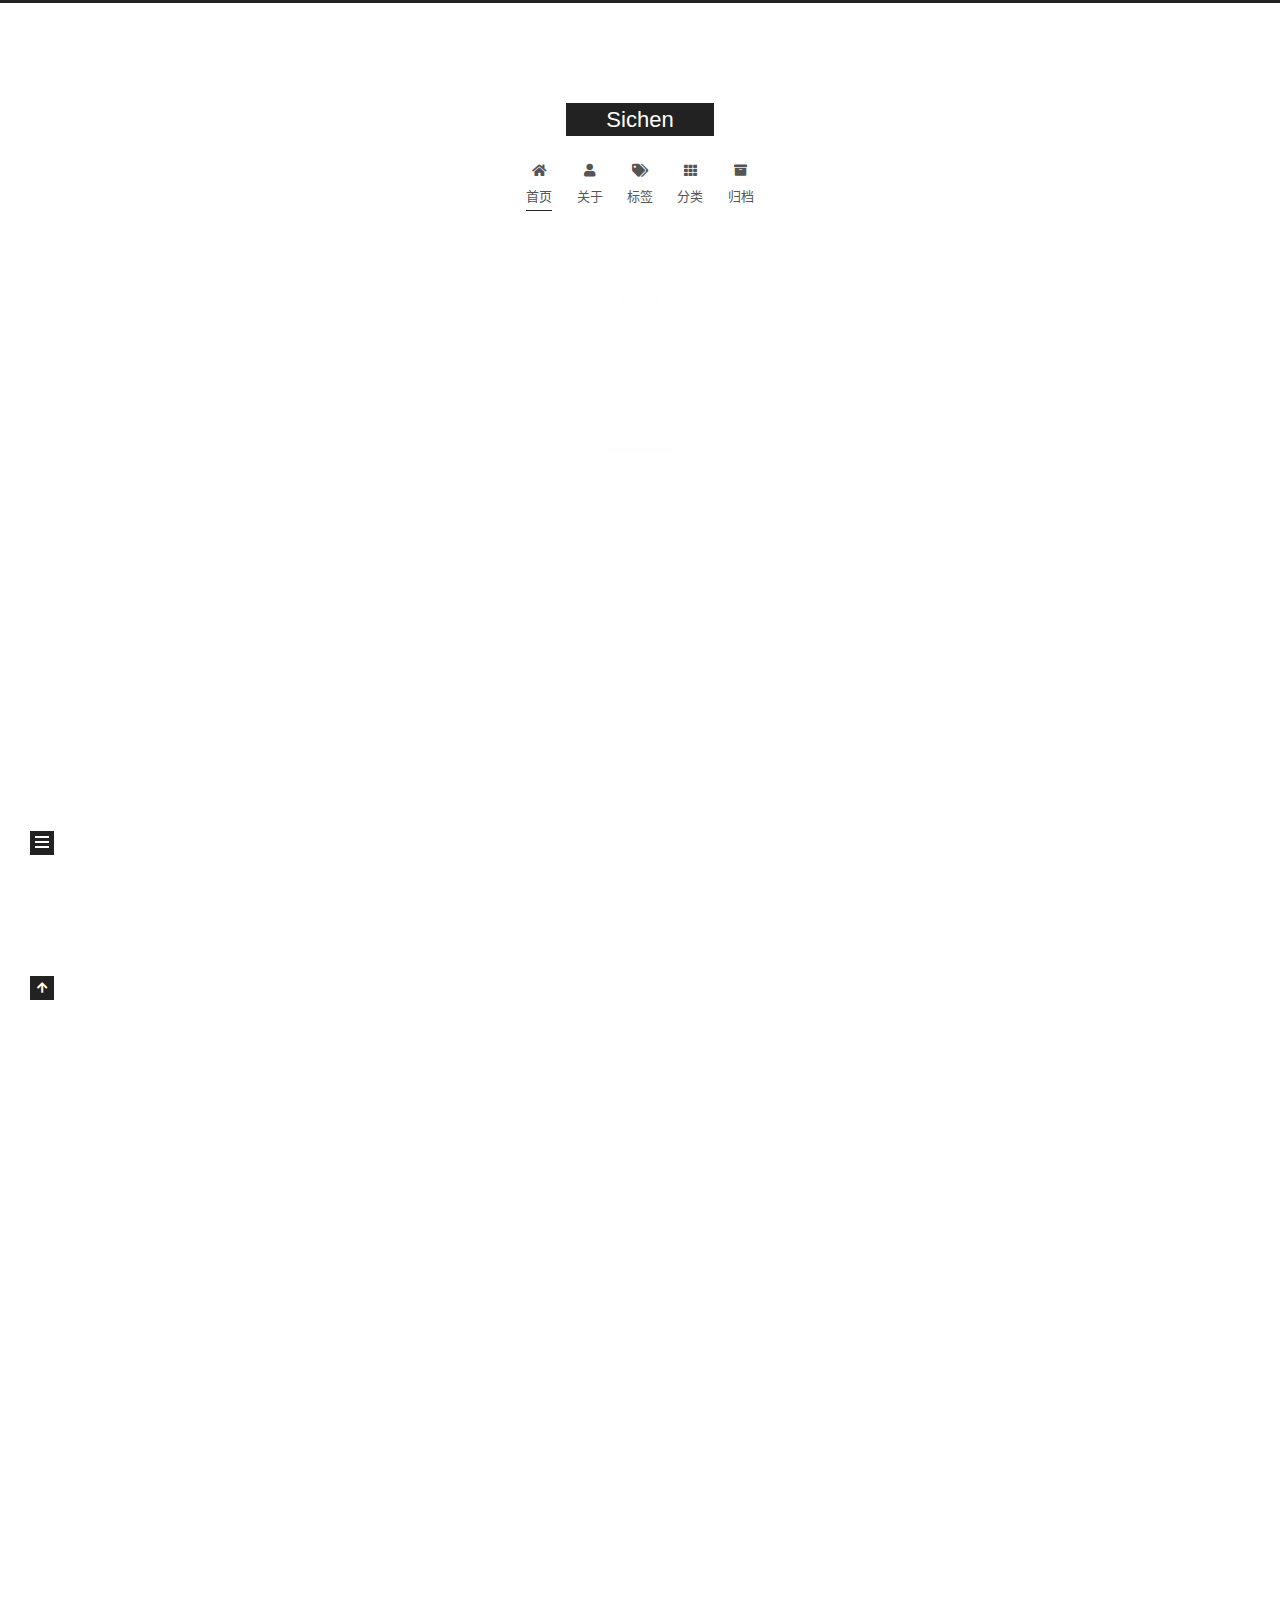
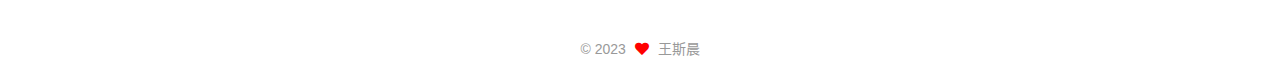
==== commit bc78c3bc: "Site updated: 2023-11-30 17:47:23" ====
--- a/index.html
+++ b/index.html
@@ -111,6 +111,21 @@
         <li class="menu-item menu-item-home">
 
     <a href="/" rel="section"><i class="fa fa-home fa-fw"></i>首页</a>
+
+  </li>
+        <li class="menu-item menu-item-about">
+
+    <a href="/about/" rel="section"><i class="fa fa-user fa-fw"></i>关于</a>
+
+  </li>
+        <li class="menu-item menu-item-tags">
+
+    <a href="/tags/" rel="section"><i class="fa fa-tags fa-fw"></i>标签</a>
+
+  </li>
+        <li class="menu-item menu-item-categories">
+
+    <a href="/categories/" rel="section"><i class="fa fa-th fa-fw"></i>分类</a>
 
   </li>
         <li class="menu-item menu-item-archives">
@@ -368,8 +383,6 @@
   </span>
   <span class="author" itemprop="copyrightHolder">王斯晨</span>
 </div>
-  <div class="powered-by">由 <a href="https://hexo.io/" class="theme-link" rel="noopener" target="_blank">Hexo</a> & <a href="https://muse.theme-next.org/" class="theme-link" rel="noopener" target="_blank">NexT.Muse</a> 强力驱动
-  </div>
 
         
 
--- a/css/main.css
+++ b/css/main.css
@@ -1168,7 +1168,7 @@
 }
 .links-of-author a::before,
 .links-of-author span.exturl::before {
-  background: #a76a90;
+  background: #6e7193;
   border-radius: 50%;
   content: ' ';
   display: inline-block;
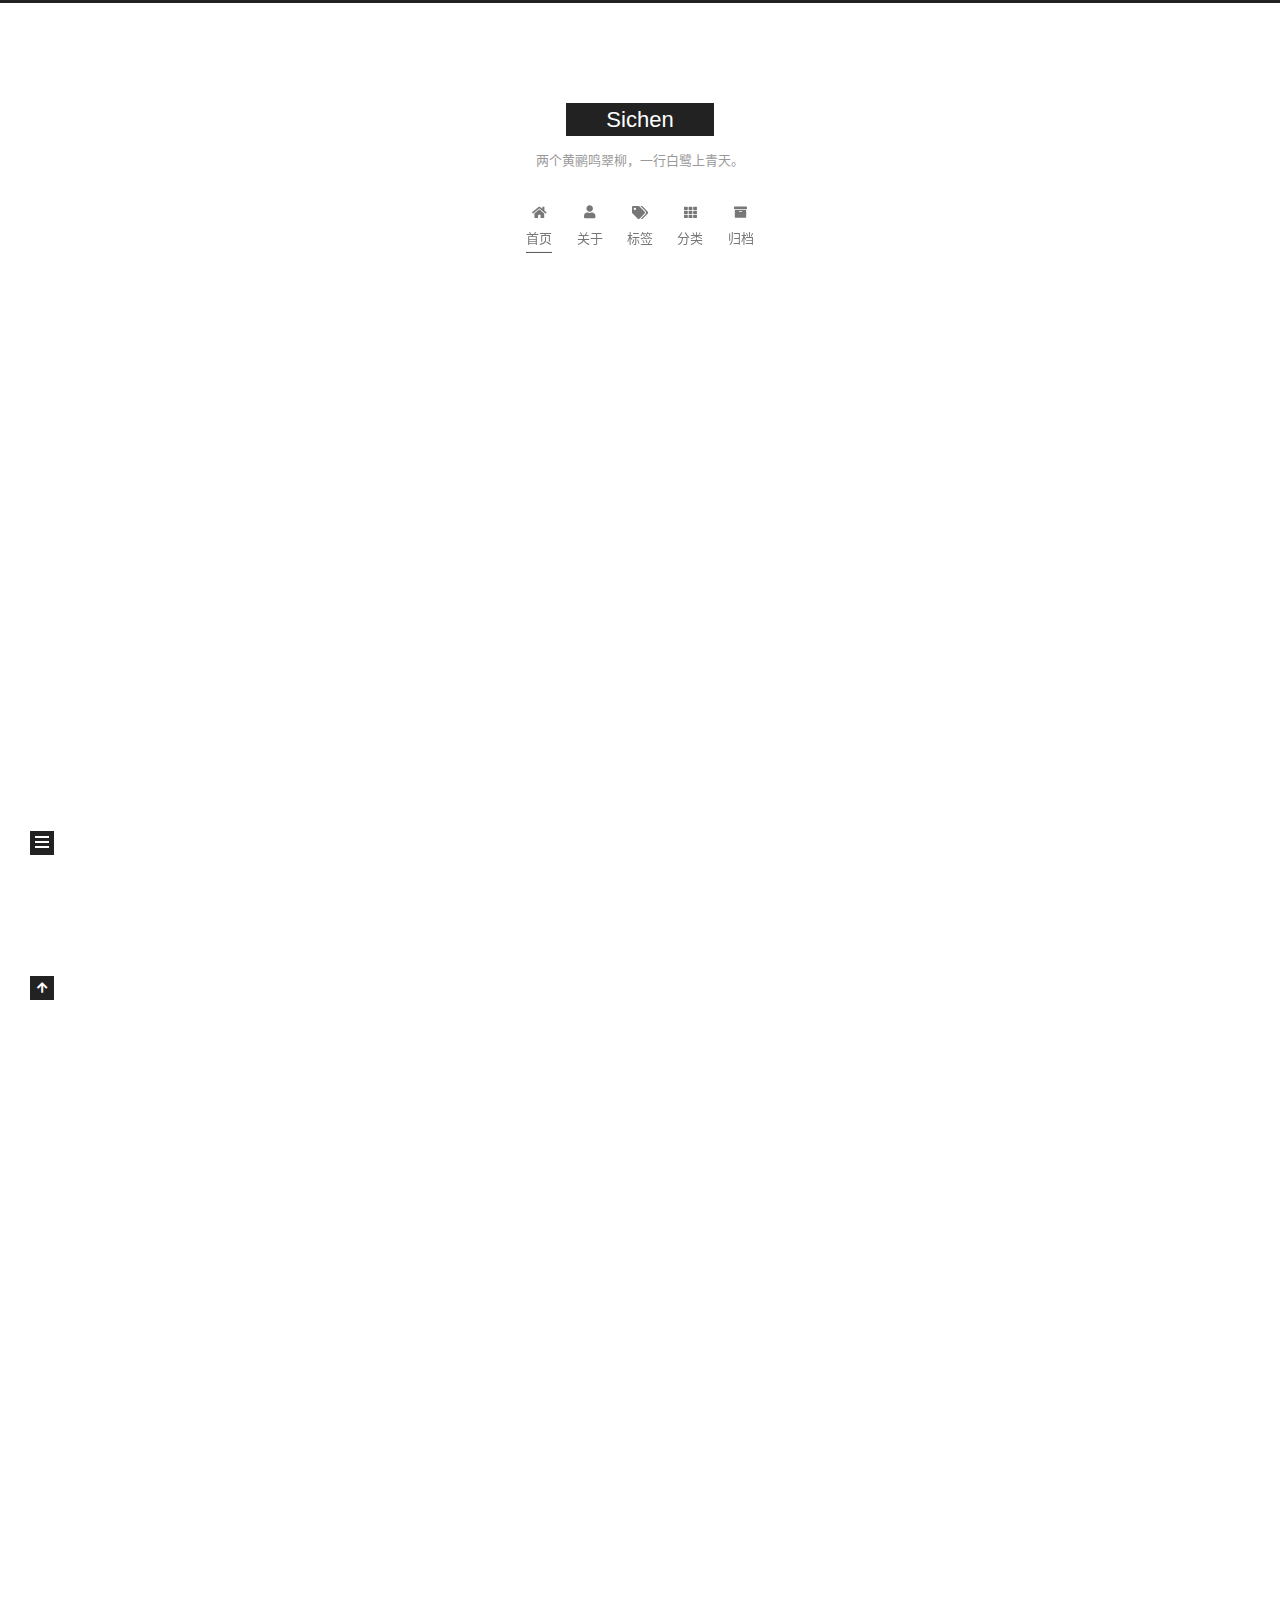
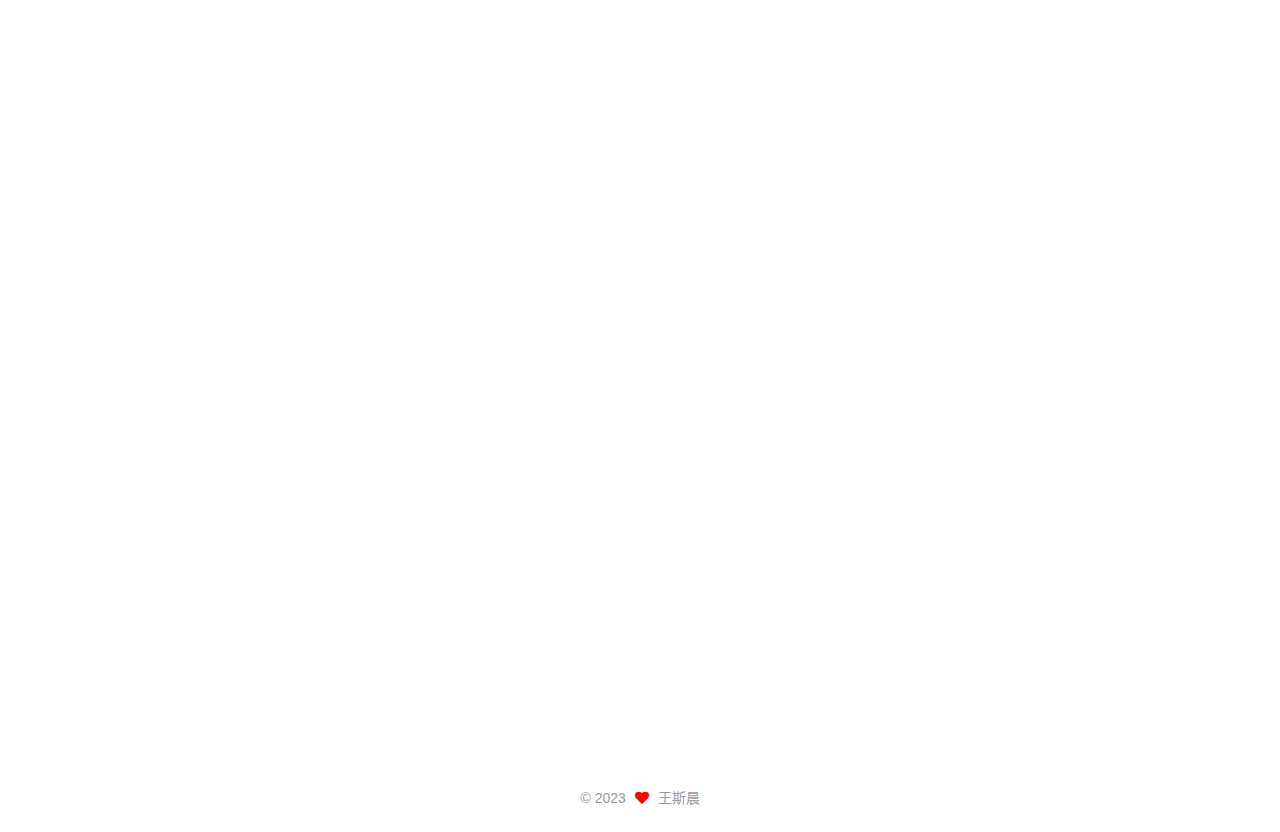
==== commit 0c6140e1: "Site updated: 2023-11-30 18:54:42" ====
--- a/index.html
+++ b/index.html
@@ -95,6 +95,7 @@
       <h1 class="site-title">Sichen</h1>
       <span class="logo-line-after"><i></i></span>
     </a>
+      <p class="site-subtitle" itemprop="description">两个黄鹂鸣翠柳，一行白鹭上青天。</p>
   </div>
 
   <div class="site-nav-right">
@@ -160,7 +161,7 @@
   
   
   <article itemscope itemtype="http://schema.org/Article" class="post-block" lang="zh-CN">
-    <link itemprop="mainEntityOfPage" href="http://example.com/2023/11/30/test/">
+    <link itemprop="mainEntityOfPage" href="http://example.com/2016/01/12/test/">
 
     <span hidden itemprop="author" itemscope itemtype="http://schema.org/Person">
       <meta itemprop="image" content="/images/avatar.gif">
@@ -174,7 +175,7 @@
       <header class="post-header">
         <h2 class="post-title" itemprop="name headline">
           
-            <a href="/2023/11/30/test/" class="post-title-link" itemprop="url">test</a>
+            <a href="/2016/01/12/test/" class="post-title-link" itemprop="url">NS_DESIGNATED_INITIALIZER宏的使用</a>
         </h2>
 
         <div class="post-meta">
@@ -184,7 +185,23 @@
               </span>
               <span class="post-meta-item-text">发表于</span>
 
-              <time title="创建时间：2023-11-30 15:25:19" itemprop="dateCreated datePublished" datetime="2023-11-30T15:25:19+08:00">2023-11-30</time>
+              <time title="创建时间：2016-01-12 14:50:38" itemprop="dateCreated datePublished" datetime="2016-01-12T14:50:38+08:00">2016-01-12</time>
+            </span>
+              <span class="post-meta-item">
+                <span class="post-meta-item-icon">
+                  <i class="far fa-calendar-check"></i>
+                </span>
+                <span class="post-meta-item-text">更新于</span>
+                <time title="修改时间：2023-11-30 18:50:23" itemprop="dateModified" datetime="2023-11-30T18:50:23+08:00">2023-11-30</time>
+              </span>
+            <span class="post-meta-item">
+              <span class="post-meta-item-icon">
+                <i class="far fa-folder"></i>
+              </span>
+              <span class="post-meta-item-text">分类于</span>
+                <span itemprop="about" itemscope itemtype="http://schema.org/Thing">
+                  <a href="/categories/%E5%BC%80%E5%8F%91/" itemprop="url" rel="index"><span itemprop="name">开发</span></a>
+                </span>
             </span>
 
           
@@ -198,76 +215,28 @@
     <div class="post-body" itemprop="articleBody">
 
       
-          
-      
-    </div>
-
-    
-    
-    
-      <footer class="post-footer">
-        <div class="post-eof"></div>
-      </footer>
-  </article>
-  
-  
-  
-
-      
-  
-  
-  <article itemscope itemtype="http://schema.org/Article" class="post-block" lang="zh-CN">
-    <link itemprop="mainEntityOfPage" href="http://example.com/2023/11/30/hello-world/">
-
-    <span hidden itemprop="author" itemscope itemtype="http://schema.org/Person">
-      <meta itemprop="image" content="/images/avatar.gif">
-      <meta itemprop="name" content="王斯晨">
-      <meta itemprop="description" content="">
-    </span>
-
-    <span hidden itemprop="publisher" itemscope itemtype="http://schema.org/Organization">
-      <meta itemprop="name" content="Sichen">
-    </span>
-      <header class="post-header">
-        <h2 class="post-title" itemprop="name headline">
-          
-            <a href="/2023/11/30/hello-world/" class="post-title-link" itemprop="url">Hello World</a>
-        </h2>
-
-        <div class="post-meta">
-            <span class="post-meta-item">
-              <span class="post-meta-item-icon">
-                <i class="far fa-calendar"></i>
-              </span>
-              <span class="post-meta-item-text">发表于</span>
-
-              <time title="创建时间：2023-11-30 14:07:45" itemprop="dateCreated datePublished" datetime="2023-11-30T14:07:45+08:00">2023-11-30</time>
-            </span>
-
-          
-
-        </div>
-      </header>
-
-    
-    
-    
-    <div class="post-body" itemprop="articleBody">
-
-      
-          <p>Welcome to <a target="_blank" rel="noopener" href="https://hexo.io/">Hexo</a>! This is your very first post. Check <a target="_blank" rel="noopener" href="https://hexo.io/docs/">documentation</a> for more info. If you get any problems when using Hexo, you can find the answer in <a target="_blank" rel="noopener" href="https://hexo.io/docs/troubleshooting.html">troubleshooting</a> or you can ask me on <a target="_blank" rel="noopener" href="https://github.com/hexojs/hexo/issues">GitHub</a>.</p>
-<h2 id="Quick-Start"><a href="#Quick-Start" class="headerlink" title="Quick Start"></a>Quick Start</h2><h3 id="Create-a-new-post"><a href="#Create-a-new-post" class="headerlink" title="Create a new post"></a>Create a new post</h3><figure class="highlight bash"><table><tr><td class="gutter"><pre><span class="line">1</span><br></pre></td><td class="code"><pre><span class="line">$ hexo new <span class="string">&quot;My New Post&quot;</span></span><br></pre></td></tr></table></figure>
-
+          <p>NS_DESIGNATED_INITIALIZER 指定构造器宏，使用如下：</p>
+<figure class="highlight bash"><table><tr><td class="gutter"><pre><span class="line">1</span><br></pre></td><td class="code"><pre><span class="line">- (instancetype)initWithCoder:(NSCoder *)aDecoder NS_DESIGNATED_INITIALIZER;</span><br></pre></td></tr></table></figure>
+<p>虽然在实际开发中并不多见，但它在Objective-C里是很重要的概念。</p>
+<h3 id="官方文档"><a href="#官方文档" class="headerlink" title="官方文档"></a>官方文档</h3><p>The designated initializer guarantees the object is fully initialised by sending an initialization message to the superclass. The implementation detail becomes important to a user of the class when they subclass it. The rules for designated initializers in detail:</p>
+<ul>
+<li>A designated initializer must call (via super) a designated initializer of the superclass. Where NSObject is the superclass this is just [super init].</li>
+<li>Any convenience initializer must call another initializer in the class - which eventually leads to a designated initializer.</li>
+<li>A class with designated initializers must implement all of the designated initializers of the superclass.</li>
+</ul>
 <p>More info: <a target="_blank" rel="noopener" href="https://hexo.io/docs/writing.html">Writing</a></p>
-<h3 id="Run-server"><a href="#Run-server" class="headerlink" title="Run server"></a>Run server</h3><figure class="highlight bash"><table><tr><td class="gutter"><pre><span class="line">1</span><br></pre></td><td class="code"><pre><span class="line">$ hexo server</span><br></pre></td></tr></table></figure>
-
-<p>More info: <a target="_blank" rel="noopener" href="https://hexo.io/docs/server.html">Server</a></p>
-<h3 id="Generate-static-files"><a href="#Generate-static-files" class="headerlink" title="Generate static files"></a>Generate static files</h3><figure class="highlight bash"><table><tr><td class="gutter"><pre><span class="line">1</span><br></pre></td><td class="code"><pre><span class="line">$ hexo generate</span><br></pre></td></tr></table></figure>
-
-<p>More info: <a target="_blank" rel="noopener" href="https://hexo.io/docs/generating.html">Generating</a></p>
-<h3 id="Deploy-to-remote-sites"><a href="#Deploy-to-remote-sites" class="headerlink" title="Deploy to remote sites"></a>Deploy to remote sites</h3><figure class="highlight bash"><table><tr><td class="gutter"><pre><span class="line">1</span><br></pre></td><td class="code"><pre><span class="line">$ hexo deploy</span><br></pre></td></tr></table></figure>
-
-<p>More info: <a target="_blank" rel="noopener" href="https://hexo.io/docs/one-command-deployment.html">Deployment</a></p>
+<h3 id="举例"><a href="#举例" class="headerlink" title="举例"></a>举例</h3><p>如果你的类是</p>
+<figure class="highlight bash"><table><tr><td class="gutter"><pre><span class="line">1</span><br><span class="line">2</span><br><span class="line">3</span><br><span class="line">4</span><br><span class="line">5</span><br></pre></td><td class="code"><pre><span class="line">@interface MyClass : NSObject</span><br><span class="line">@property(copy, nonatomic) NSString *name;</span><br><span class="line">- (instancetype)initWithName:(NSString *)name NS_DESIGNATED_INITIALIZER;</span><br><span class="line">- (instancetype)init;</span><br><span class="line">@end</span><br></pre></td></tr></table></figure>
+
+<p>编译器就会检测你指定的构造器方法initWithName:（如果你像下面这么写，则会报warning）</p>
+<figure class="highlight bash"><table><tr><td class="gutter"><pre><span class="line">1</span><br><span class="line">2</span><br><span class="line">3</span><br><span class="line">4</span><br><span class="line">5</span><br></pre></td><td class="code"><pre><span class="line">- (instancetype)init &#123;</span><br><span class="line">    <span class="keyword">if</span> (self = [super init]) &#123;</span><br><span class="line">    &#125;</span><br><span class="line">    <span class="built_in">return</span> self;</span><br><span class="line">&#125;</span><br></pre></td></tr></table></figure>
+
+<p>正确的写法</p>
+<figure class="highlight bash"><table><tr><td class="gutter"><pre><span class="line">1</span><br><span class="line">2</span><br><span class="line">3</span><br></pre></td><td class="code"><pre><span class="line">- (instancetype)init &#123;</span><br><span class="line">    <span class="built_in">return</span> [self initWithName:@<span class="string">&quot;&quot;</span>];</span><br><span class="line">&#125;</span><br></pre></td></tr></table></figure>
+
+<h3 id="为什么"><a href="#为什么" class="headerlink" title="为什么"></a>为什么</h3><p>通常来说，我们在构造类时，应尽量指定个数少的指定构造器，而让其他构造器方法都调self的某个指定构造器。这么做为了遵循这样一个原则，所有对象的实例化过程，最终都只会走向它自身的指定构造器方法，它自身的指定构造器方法，则再通过调父类的指定构造器方法。这样就在逻辑上走向了统一，避免了在构造器方法非常多以及继承关系复杂的环境下潜在的Bug隐患。</p>
+<p>而NS_DESIGNATED_INITIALIZER宏正是编译器为我们做的对代码的静态检测，如果你没有遵循该原则，则会报警告。通常在日常开发中我们往往会忽视它的重要性，这不是一个好习惯，毕竟写一个宏是非常方便的。保证良好的编写Designated Initializer的风格，可以让我们节约很多时间。</p>
+<h3 id="Demo"><a href="#Demo" class="headerlink" title="Demo"></a>Demo</h3><p>这是一个自定义控件，通过指定了新的指定构造器方法来实例化对象。<br><a target="_blank" rel="noopener" href="https://github.com/sichenhz/SCTimerView">Demo</a></p>
 
       
     </div>
@@ -349,9 +318,17 @@
       <div class="site-state-item site-state-posts">
           <a href="/archives/">
         
-          <span class="site-state-item-count">2</span>
+          <span class="site-state-item-count">1</span>
           <span class="site-state-item-name">日志</span>
         </a>
+      </div>
+      <div class="site-state-item site-state-categories">
+        <span class="site-state-item-count">1</span>
+        <span class="site-state-item-name">分类</span>
+      </div>
+      <div class="site-state-item site-state-tags">
+        <span class="site-state-item-count">1</span>
+        <span class="site-state-item-name">标签</span>
       </div>
   </nav>
 </div>
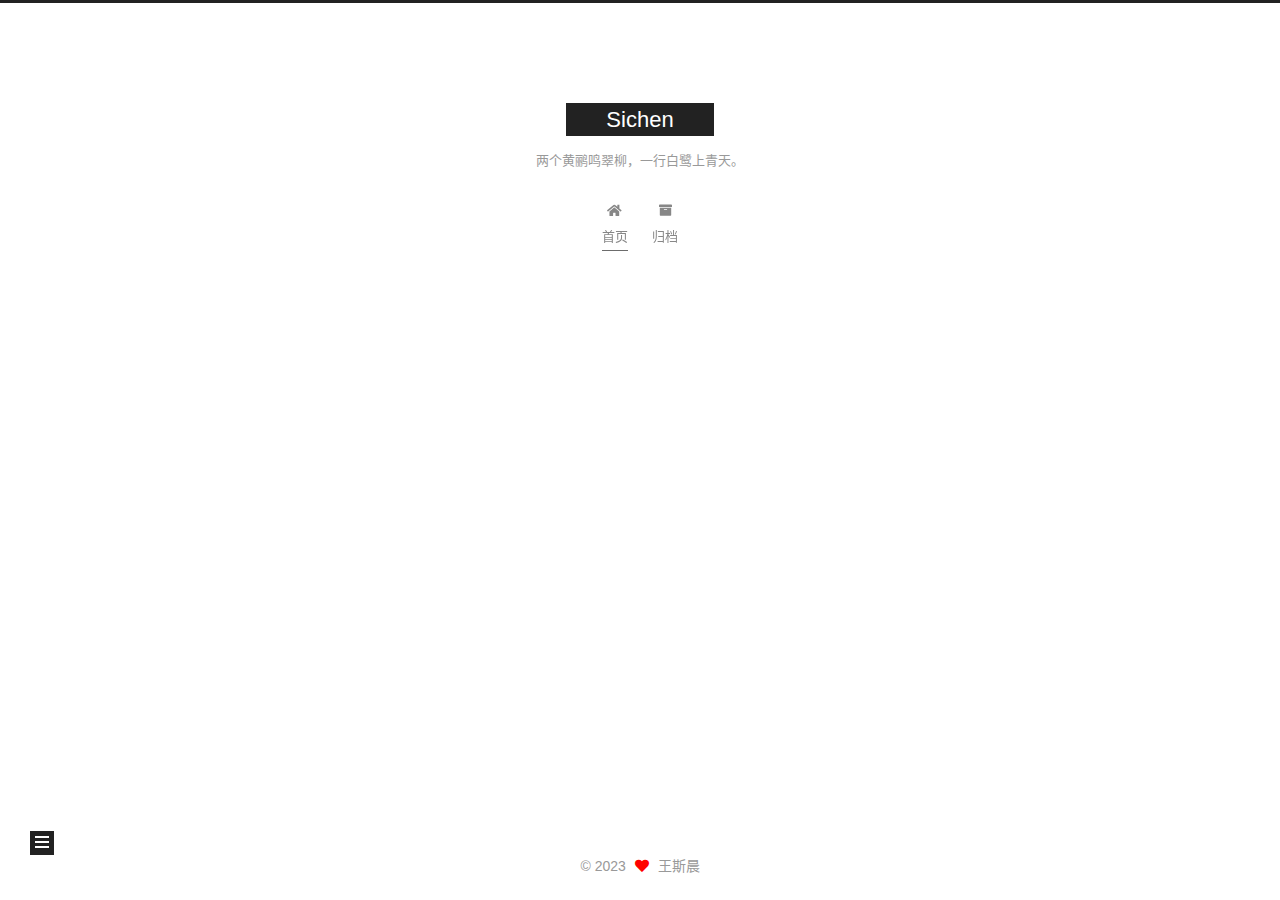
==== commit 8c073d33: "Site updated: 2023-11-30 19:17:30" ====
--- a/index.html
+++ b/index.html
@@ -114,21 +114,6 @@
     <a href="/" rel="section"><i class="fa fa-home fa-fw"></i>首页</a>
 
   </li>
-        <li class="menu-item menu-item-about">
-
-    <a href="/about/" rel="section"><i class="fa fa-user fa-fw"></i>关于</a>
-
-  </li>
-        <li class="menu-item menu-item-tags">
-
-    <a href="/tags/" rel="section"><i class="fa fa-tags fa-fw"></i>标签</a>
-
-  </li>
-        <li class="menu-item menu-item-categories">
-
-    <a href="/categories/" rel="section"><i class="fa fa-th fa-fw"></i>分类</a>
-
-  </li>
         <li class="menu-item menu-item-archives">
 
     <a href="/archives/" rel="section"><i class="fa fa-archive fa-fw"></i>归档</a>
@@ -161,7 +146,7 @@
   
   
   <article itemscope itemtype="http://schema.org/Article" class="post-block" lang="zh-CN">
-    <link itemprop="mainEntityOfPage" href="http://example.com/2016/01/12/test/">
+    <link itemprop="mainEntityOfPage" href="http://example.com/2023/11/30/Bon-Voyage/">
 
     <span hidden itemprop="author" itemscope itemtype="http://schema.org/Person">
       <meta itemprop="image" content="/images/avatar.gif">
@@ -175,7 +160,7 @@
       <header class="post-header">
         <h2 class="post-title" itemprop="name headline">
           
-            <a href="/2016/01/12/test/" class="post-title-link" itemprop="url">NS_DESIGNATED_INITIALIZER宏的使用</a>
+            <a href="/2023/11/30/Bon-Voyage/" class="post-title-link" itemprop="url">Bon Voyage</a>
         </h2>
 
         <div class="post-meta">
@@ -184,24 +169,9 @@
                 <i class="far fa-calendar"></i>
               </span>
               <span class="post-meta-item-text">发表于</span>
-
-              <time title="创建时间：2016-01-12 14:50:38" itemprop="dateCreated datePublished" datetime="2016-01-12T14:50:38+08:00">2016-01-12</time>
-            </span>
-              <span class="post-meta-item">
-                <span class="post-meta-item-icon">
-                  <i class="far fa-calendar-check"></i>
-                </span>
-                <span class="post-meta-item-text">更新于</span>
-                <time title="修改时间：2023-11-30 18:50:23" itemprop="dateModified" datetime="2023-11-30T18:50:23+08:00">2023-11-30</time>
-              </span>
-            <span class="post-meta-item">
-              <span class="post-meta-item-icon">
-                <i class="far fa-folder"></i>
-              </span>
-              <span class="post-meta-item-text">分类于</span>
-                <span itemprop="about" itemscope itemtype="http://schema.org/Thing">
-                  <a href="/categories/%E5%BC%80%E5%8F%91/" itemprop="url" rel="index"><span itemprop="name">开发</span></a>
-                </span>
+              
+
+              <time title="创建时间：2023-11-30 19:04:40 / 修改时间：19:17:14" itemprop="dateCreated datePublished" datetime="2023-11-30T19:04:40+08:00">2023-11-30</time>
             </span>
 
           
@@ -215,28 +185,7 @@
     <div class="post-body" itemprop="articleBody">
 
       
-          <p>NS_DESIGNATED_INITIALIZER 指定构造器宏，使用如下：</p>
-<figure class="highlight bash"><table><tr><td class="gutter"><pre><span class="line">1</span><br></pre></td><td class="code"><pre><span class="line">- (instancetype)initWithCoder:(NSCoder *)aDecoder NS_DESIGNATED_INITIALIZER;</span><br></pre></td></tr></table></figure>
-<p>虽然在实际开发中并不多见，但它在Objective-C里是很重要的概念。</p>
-<h3 id="官方文档"><a href="#官方文档" class="headerlink" title="官方文档"></a>官方文档</h3><p>The designated initializer guarantees the object is fully initialised by sending an initialization message to the superclass. The implementation detail becomes important to a user of the class when they subclass it. The rules for designated initializers in detail:</p>
-<ul>
-<li>A designated initializer must call (via super) a designated initializer of the superclass. Where NSObject is the superclass this is just [super init].</li>
-<li>Any convenience initializer must call another initializer in the class - which eventually leads to a designated initializer.</li>
-<li>A class with designated initializers must implement all of the designated initializers of the superclass.</li>
-</ul>
-<p>More info: <a target="_blank" rel="noopener" href="https://hexo.io/docs/writing.html">Writing</a></p>
-<h3 id="举例"><a href="#举例" class="headerlink" title="举例"></a>举例</h3><p>如果你的类是</p>
-<figure class="highlight bash"><table><tr><td class="gutter"><pre><span class="line">1</span><br><span class="line">2</span><br><span class="line">3</span><br><span class="line">4</span><br><span class="line">5</span><br></pre></td><td class="code"><pre><span class="line">@interface MyClass : NSObject</span><br><span class="line">@property(copy, nonatomic) NSString *name;</span><br><span class="line">- (instancetype)initWithName:(NSString *)name NS_DESIGNATED_INITIALIZER;</span><br><span class="line">- (instancetype)init;</span><br><span class="line">@end</span><br></pre></td></tr></table></figure>
-
-<p>编译器就会检测你指定的构造器方法initWithName:（如果你像下面这么写，则会报warning）</p>
-<figure class="highlight bash"><table><tr><td class="gutter"><pre><span class="line">1</span><br><span class="line">2</span><br><span class="line">3</span><br><span class="line">4</span><br><span class="line">5</span><br></pre></td><td class="code"><pre><span class="line">- (instancetype)init &#123;</span><br><span class="line">    <span class="keyword">if</span> (self = [super init]) &#123;</span><br><span class="line">    &#125;</span><br><span class="line">    <span class="built_in">return</span> self;</span><br><span class="line">&#125;</span><br></pre></td></tr></table></figure>
-
-<p>正确的写法</p>
-<figure class="highlight bash"><table><tr><td class="gutter"><pre><span class="line">1</span><br><span class="line">2</span><br><span class="line">3</span><br></pre></td><td class="code"><pre><span class="line">- (instancetype)init &#123;</span><br><span class="line">    <span class="built_in">return</span> [self initWithName:@<span class="string">&quot;&quot;</span>];</span><br><span class="line">&#125;</span><br></pre></td></tr></table></figure>
-
-<h3 id="为什么"><a href="#为什么" class="headerlink" title="为什么"></a>为什么</h3><p>通常来说，我们在构造类时，应尽量指定个数少的指定构造器，而让其他构造器方法都调self的某个指定构造器。这么做为了遵循这样一个原则，所有对象的实例化过程，最终都只会走向它自身的指定构造器方法，它自身的指定构造器方法，则再通过调父类的指定构造器方法。这样就在逻辑上走向了统一，避免了在构造器方法非常多以及继承关系复杂的环境下潜在的Bug隐患。</p>
-<p>而NS_DESIGNATED_INITIALIZER宏正是编译器为我们做的对代码的静态检测，如果你没有遵循该原则，则会报警告。通常在日常开发中我们往往会忽视它的重要性，这不是一个好习惯，毕竟写一个宏是非常方便的。保证良好的编写Designated Initializer的风格，可以让我们节约很多时间。</p>
-<h3 id="Demo"><a href="#Demo" class="headerlink" title="Demo"></a>Demo</h3><p>这是一个自定义控件，通过指定了新的指定构造器方法来实例化对象。<br><a target="_blank" rel="noopener" href="https://github.com/sichenhz/SCTimerView">Demo</a></p>
+          <p>Sometimes, I feel like I’m just like a boat, upon a winding river, twisting towards an endless sea. Further and further, drifting away from where I want to be, who I want to be.</p>
 
       
     </div>
@@ -322,14 +271,6 @@
           <span class="site-state-item-name">日志</span>
         </a>
       </div>
-      <div class="site-state-item site-state-categories">
-        <span class="site-state-item-count">1</span>
-        <span class="site-state-item-name">分类</span>
-      </div>
-      <div class="site-state-item site-state-tags">
-        <span class="site-state-item-count">1</span>
-        <span class="site-state-item-name">标签</span>
-      </div>
   </nav>
 </div>
 
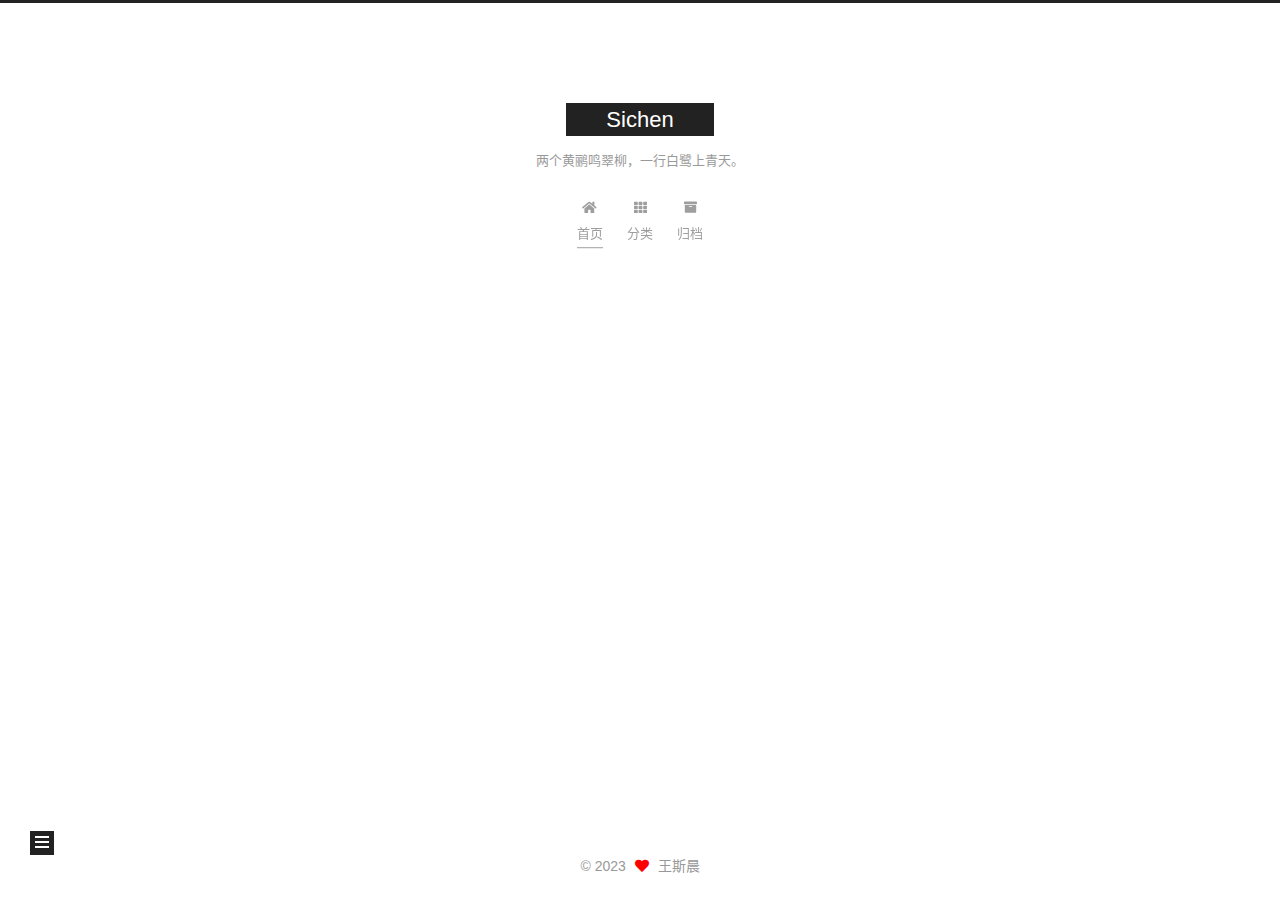
==== commit 72e36d07: "Site updated: 2023-12-01 13:21:40" ====
--- a/index.html
+++ b/index.html
@@ -112,6 +112,11 @@
         <li class="menu-item menu-item-home">
 
     <a href="/" rel="section"><i class="fa fa-home fa-fw"></i>首页</a>
+
+  </li>
+        <li class="menu-item menu-item-categories">
+
+    <a href="/categories/" rel="section"><i class="fa fa-th fa-fw"></i>分类</a>
 
   </li>
         <li class="menu-item menu-item-archives">
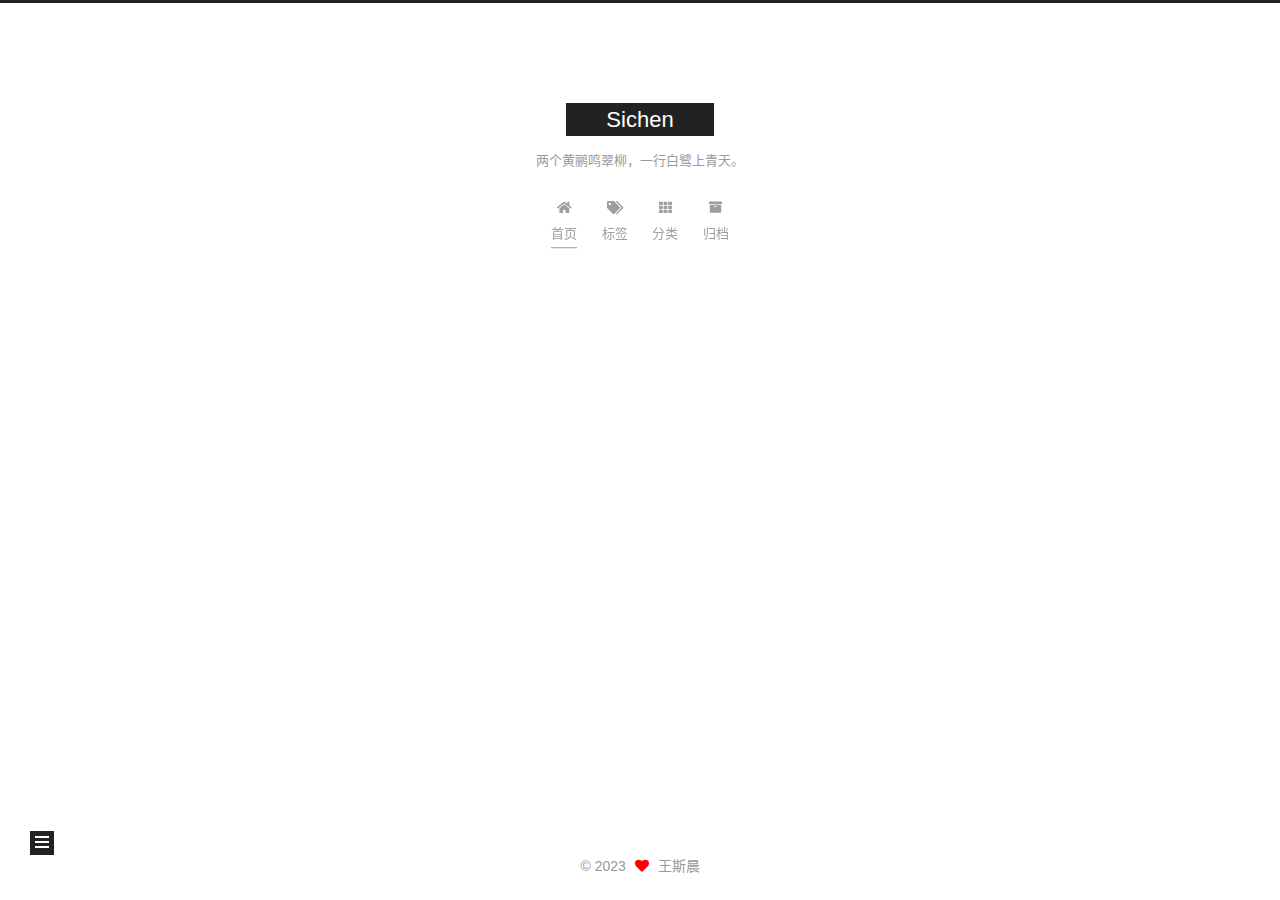
==== commit 3f8a31f4: "Site updated: 2023-12-01 13:51:09" ====
--- a/index.html
+++ b/index.html
@@ -114,6 +114,11 @@
     <a href="/" rel="section"><i class="fa fa-home fa-fw"></i>首页</a>
 
   </li>
+        <li class="menu-item menu-item-tags">
+
+    <a href="/tags/" rel="section"><i class="fa fa-tags fa-fw"></i>标签</a>
+
+  </li>
         <li class="menu-item menu-item-categories">
 
     <a href="/categories/" rel="section"><i class="fa fa-th fa-fw"></i>分类</a>
@@ -174,9 +179,24 @@
                 <i class="far fa-calendar"></i>
               </span>
               <span class="post-meta-item-text">发表于</span>
-              
-
-              <time title="创建时间：2023-11-30 19:04:40 / 修改时间：19:17:14" itemprop="dateCreated datePublished" datetime="2023-11-30T19:04:40+08:00">2023-11-30</time>
+
+              <time title="创建时间：2023-11-30 19:04:40" itemprop="dateCreated datePublished" datetime="2023-11-30T19:04:40+08:00">2023-11-30</time>
+            </span>
+              <span class="post-meta-item">
+                <span class="post-meta-item-icon">
+                  <i class="far fa-calendar-check"></i>
+                </span>
+                <span class="post-meta-item-text">更新于</span>
+                <time title="修改时间：2023-12-01 13:46:02" itemprop="dateModified" datetime="2023-12-01T13:46:02+08:00">2023-12-01</time>
+              </span>
+            <span class="post-meta-item">
+              <span class="post-meta-item-icon">
+                <i class="far fa-folder"></i>
+              </span>
+              <span class="post-meta-item-text">分类于</span>
+                <span itemprop="about" itemscope itemtype="http://schema.org/Thing">
+                  <a href="/categories/%E7%94%9F%E6%B4%BB/" itemprop="url" rel="index"><span itemprop="name">生活</span></a>
+                </span>
             </span>
 
           
@@ -276,6 +296,18 @@
           <span class="site-state-item-name">日志</span>
         </a>
       </div>
+      <div class="site-state-item site-state-categories">
+            <a href="/categories/">
+          
+        <span class="site-state-item-count">1</span>
+        <span class="site-state-item-name">分类</span></a>
+      </div>
+      <div class="site-state-item site-state-tags">
+            <a href="/tags/">
+          
+        <span class="site-state-item-count">1</span>
+        <span class="site-state-item-name">标签</span></a>
+      </div>
   </nav>
 </div>
 
--- a/css/main.css
+++ b/css/main.css
@@ -1168,7 +1168,7 @@
 }
 .links-of-author a::before,
 .links-of-author span.exturl::before {
-  background: #6e7193;
+  background: #33ff95;
   border-radius: 50%;
   content: ' ';
   display: inline-block;
